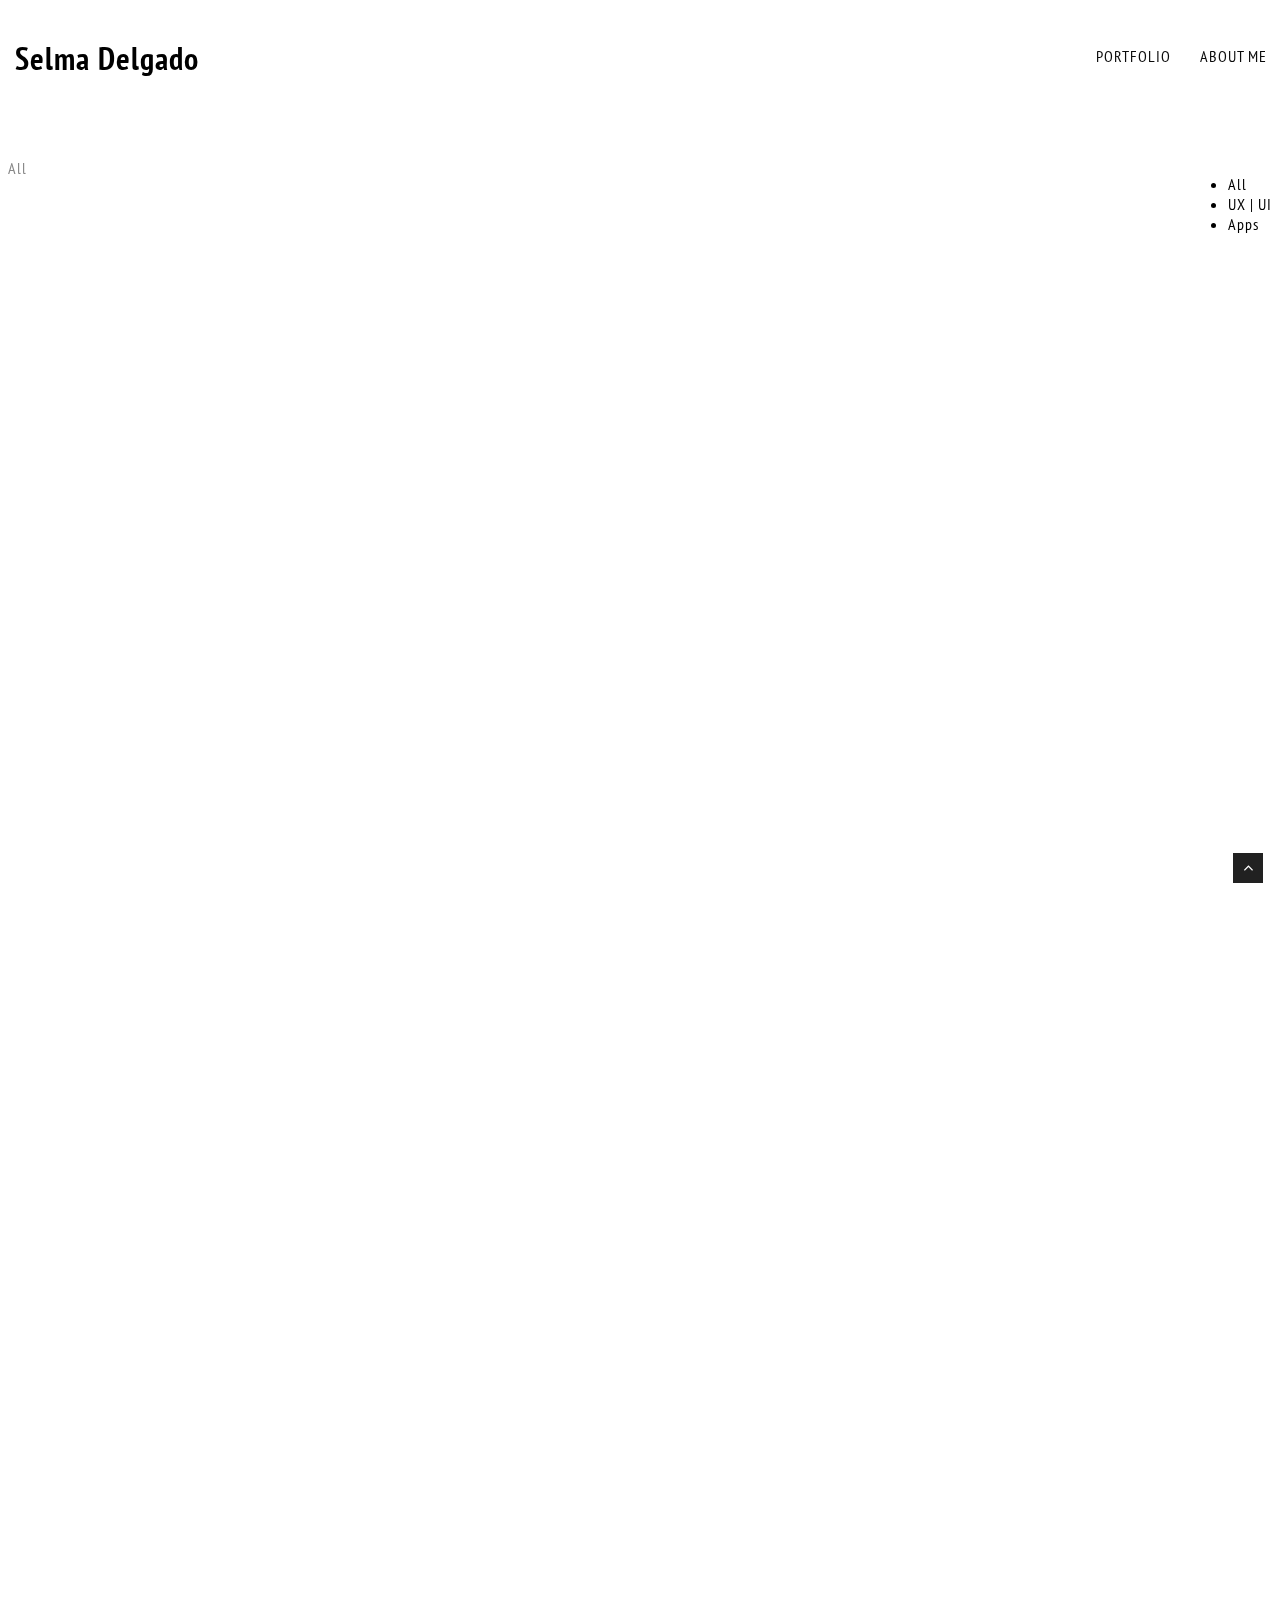
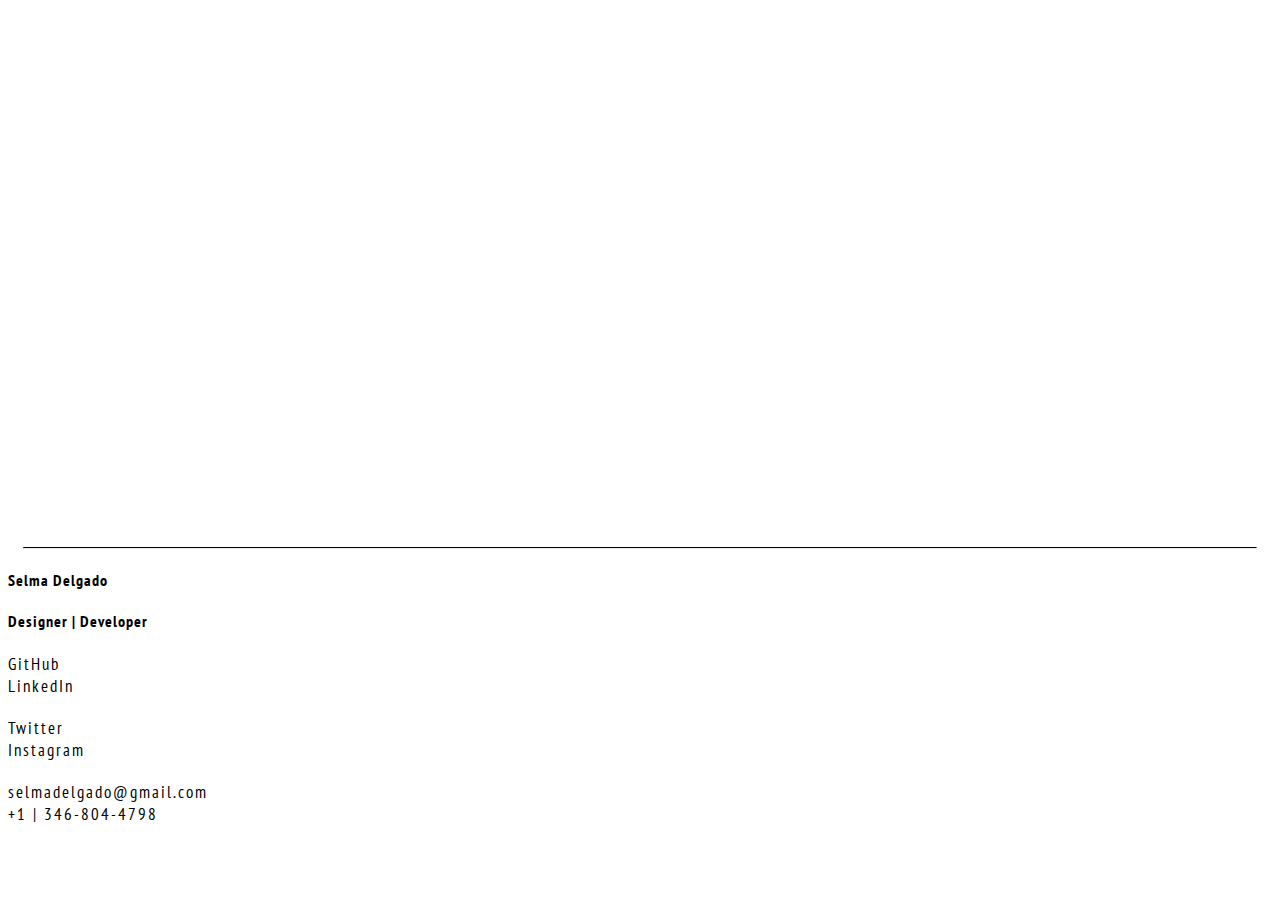
==== index.html @ 73ee7ddb "Updated Footer Link" ====
<!doctype html>
<html lang="en">
<head>
    <meta charset="UTF-8">
    <meta name="viewport" content="width=device-width, initial-scale=1, maximum-scale=1, user-scalable=0">

    <title>SELMA DELGADO | PORTFOLIO</title>
    <!-- Favicon -->
    <link rel="icon" sizes="32x32" href="img/favicon.png">

    <link rel="stylesheet" href="https://fonts.googleapis.com/css?family=PT+Sans+Narrow:400,700">
    <!-- Latest compiled and minified CSS -->
    <link rel="stylesheet" href="css/bootstrap/bootstrap.css">
    
    <link rel="stylesheet" href="https://cdnjs.cloudflare.com/ajax/libs/font-awesome/4.7.0/css/font-awesome.css">

    <link rel="stylesheet" href="css/reset.css"> <!-- CSS reset -->
    <link rel="stylesheet" href="css/style.css"> <!-- Resource style -->

    <script src="js/modernizr.js"></script> <!-- Modernizr -->

</head>
<body>
    <header>
        <div class="container">
            <div class="cd-logo">
                
                <h1>Selma Delgado</h1>
            </div>

            <nav class="cd-main-nav-wrapper">
                <ul class="cd-main-nav">
                 <!--  <li><a href="#">Studio</a></li> -->
                    <li><a href="#">Portfolio</a></li>
                   <!-- <li><a href="#">Kontakt</a></li> -->
                    <li><a href="#">About Me</a></li>
                </ul> <!-- .cd-main-nav -->
            </nav> <!-- .cd-main-nav-wrapper -->

            <a href="#" class="cd-nav-trigger"><span></span></a>
        </div>
    </header>

    <main class="cd-main-content container">
        <div class="container">
            <div class="row">
                <div class="filter-wrap">
                    <div class="pull-left"><span id="category" class="category">All</span></div>
                    <ul class="pull-right list-inline">
                        <li class="filter-style-button filter-button" data-filter="all">All</li>
                        <li class="filter-style-button filter-button" data-filter="ux-ui">UX | UI</li>
                        <li class="filter-style-button filter-button" data-filter="graphic">Apps</li>
                       <!-- <li class="filter-style-button filter-button" data-filter="webdesign">Design</li> -->
                    </div>
                </div>
            </div>
            <br/>

            <div class="row" id="imageAnimate">
            
                <div class="col-vr-6 col-xs-6 col-md-4 m-g-30 filter ux-ui animate">
                    <div class="each-item">
                        <img class="port-image" src="img/domestic-security-partnership-00.png"/>
                        
                        <div class="cap1">
                            <h1><a href="domestic-security-partnership.html">DSP</a></h1>
                           
                        </div>
                    </div>
                </div>

                <div class="col-vr-6 col-xs-6 col-md-4 m-g-30 filter ux-ui animate">
                    <div class="each-item">
                        <img class="port-image" src="img/heights-lasik-center-00.png"/>
                        
                        <div class="cap1">
                            <h1><a href="heights-lasik-center.html">HEIGHTS LASIK CENTER</a></h1>
                           
                        </div>
                    </div>
                </div>

                <div class="col-vr-6 col-xs-6 col-md-4 m-g-30 filter ux-ui animate">
                    <div class="each-item">
                        <img class="port-image" src="img/6000-pixels-00.png"/>
                        
                        <div class="cap1">
                            <h1><a href="6000pixels.html">6000pixels</a></h1>
                           
                        </div>
                    </div>
                </div>

                <div class="col-vr-6 col-xs-6 col-md-4 m-g-30 filter graphic photo animate">
                    <div class="each-item">
                            <img class="port-image" src="img/tenders-01.png"/>
                            <div class="cap1">
                                <h1><a href="tender.html">Tender</a></h1>   
                            </div>
                    </div>
                </div>

                <div class="col-vr-6 col-xs-6 col-md-4 m-g-30 filter webdesign animate">
                    <div class="each-item">
                        <img class="port-image" src="img/tenders-01.png"/>
                        <div class="cap1">
                                <h1>TENDER</h1>
                               <!-- <p>Description</p> -->
                            </div>
                    </div>
                </div>

                <div class="col-vr-6 col-xs-6 col-md-4 m-g-30 filter graphic photo animate">
                    <div class="each-item">
                            <img class="port-image" src="img/tenders-01.png"/>
                            <div class="cap1">
                                    <h1>TENDER</h1>
                                   <!-- <p>Description</p> -->
                                </div>
                    </div>
                </div>

                <div class="col-vr-6 col-xs-6 col-md-4 m-g-30 filter webdesign graphic animate">
                    <div class="each-item">
                            <img class="port-image" src="img/tenders-01.png"/>
                            <div class="cap1">
                                    <h1>TENDER</h1>
                                   <!-- <p>Description</p> -->
                                </div>
                    </div>
                </div>

                <div class="col-vr-6 col-xs-6 col-md-4 m-g-30 filter photo animate">
                    <div class="each-item">
                            <img class="port-image" src="img/tenders-01.png"/>
                            <div class="cap1">
                                    <h1>TENDER</h1>
                                   <!-- <p>Description</p> -->
                                </div>
                    </div>
                </div>
            </div>
        </div>
    </main>

    <footer>
        <div class="container">
            <div class="row border-hr">
                <hr>
            </div>
            <div class="row information">
                <div class="col-md-3 m-g-30">
                    <h4>Selma Delgado</h4>
                    <h4>Designer | Developer</h4>
                </div>
                
                 <div class="col-md-3 m-g-30">
                    <p class="text-uppercase footer-links">
                        <a href="https://github.com/selmadelgado">GitHub</a><br>
                        <a href="https://www.linkedin.com/in/selmadelgado/">LinkedIn</a>
                    </p>
                </div> 
                <div class="col-md-3 m-g-30">
                    <p class="text-uppercase">
                        <a href="https://twitter.com/selmadelgado">Twitter</a><br>
                        <a href="https://www.instagram.com/selmadelgado/">Instagram</a><br>
                    </p>
                </div>

                <div class="col-md-3 m-g-30">
                    <p class="text-uppercase">
                        <a href="mailto:selmadelgado@gmail.com ">selmadelgado@gmail.com</a><br>
                        <a>+1 | 346-804-4798</a>
                    </p>
                </div>
            </div>
        </div>
        <a id="to-top" class="dark-to-top"><i class="fa fa-angle-up" aria-hidden="true"></i></a>
    </footer>

    <div id="over-hidden">
    </div>
<script src="js/jquery-2.1.1.js"></script>
<!-- Latest compiled and minified JavaScript -->
<script src="css/bootstrap/bootstrap.min.js"></script>

<script src="js/main.js"></script> <!-- Resource jQuery -->
</body>
</html>
---- css/style.css ----
/* --------------------------------

Primary style

-------------------------------- */
*, *::after, *::before {
  -webkit-box-sizing: border-box;
  -moz-box-sizing: border-box;
  box-sizing: border-box;
}

html {
  font-size: 62.5%;
}

body {
  font-size: 1.6rem;
  font-family: 'PT Sans Narrow', sans-serif;
  letter-spacing: 1px;
}

a {
  color: #ffffff;
  text-decoration: none;
}

h2 {
  font-size: 1.65em;
  font-weight: 500;
  line-height: 1.8;
}

/* --------------------------------

Main Components

-------------------------------- */
header {
  position: fixed;
  z-index: 10;
  height: 50px;
  width: 100%;
  top: 0;
  left: 0;
  -webkit-font-smoothing: antialiased;
  -moz-osx-font-smoothing: grayscale;
  /* Force Hardware Acceleration */
  -webkit-transform: translateZ(0);
  -moz-transform: translateZ(0);
  -ms-transform: translateZ(0);
  -o-transform: translateZ(0);
  transform: translateZ(0);
  -webkit-backface-visibility: hidden;
  backface-visibility: hidden;
  -webkit-transition: -webkit-transform 0.3s;
  -moz-transition: -moz-transform 0.3s;
  transition: transform 0.3s;
}
header.nav-is-visible {
  -webkit-transform: translateX(-260px);
  -moz-transform: translateX(-260px);
  -ms-transform: translateX(-260px);
  -o-transform: translateX(-260px);
  transform: translateX(-260px);
}
header::before {
  /* never visible - this is used in jQuery to check the current MQ */
  display: none;
  content: 'mobile';
}
@media only screen and (min-width: 1024px) {
  header {
    height: 80px;
  }
  header.nav-is-visible {
    -webkit-transform: translateX(0);
    -moz-transform: translateX(0);
    -ms-transform: translateX(0);
    -o-transform: translateX(0);
    transform: translateX(0);
  }
  header::before {
    content: 'desktop';
  }
}

.cd-logo {
  display: inline-block;
  height: 100%;
  margin-left: 15px;
  /* remove jump on iOS devices - when we fire the navigation */
  -webkit-transform: translateZ(0);
  -moz-transform: translateZ(0);
  -ms-transform: translateZ(0);
  -o-transform: translateZ(0);
  transform: translateZ(0);
  -webkit-backface-visibility: hidden;
  backface-visibility: hidden;
}
.cd-logo img {
  display: block;
  max-width: 100%;
  margin-top: 14px;
  height: 25px;
}

@media only screen and (min-width: 1024px) {
  .cd-logo {
    position: absolute;
    z-index: 2;
  }
  .cd-logo img {
    margin-top: 29px;
    height: 25px;
  }
}

.cd-nav-trigger {
  display: block;
  position: absolute;
  right: 0;
  top: 0;
  height: 100%;
  width: 50px;
  /* hide text */
  overflow: hidden;
  white-space: nowrap;
  color: transparent;
}
.cd-nav-trigger span {
  /* hamburger icon created in CSS */
  position: absolute;
  height: 2px;
  width: 20px;
  top: 50%;
  margin-top: -1px;
  left: 50%;
  margin-left: -10px;
  -webkit-transition: background-color 0.3s 0.3s;
  -moz-transition: background-color 0.3s 0.3s;
  transition: background-color 0.3s 0.3s;
  background-color: #000000;
}
.cd-nav-trigger span::before, .cd-nav-trigger span::after {
  /* upper and lower lines of the menu icon */
  content: '';
  position: absolute;
  width: 100%;
  height: 100%;
  background-color: #000000;
  /* Force Hardware Acceleration */
  -webkit-transform: translateZ(0);
  -moz-transform: translateZ(0);
  -ms-transform: translateZ(0);
  -o-transform: translateZ(0);
  transform: translateZ(0);
  -webkit-backface-visibility: hidden;
  backface-visibility: hidden;
  -webkit-transition: -webkit-transform 0.3s 0.3s;
  -moz-transition: -moz-transform 0.3s 0.3s;
  transition: transform 0.3s 0.3s;
}
.cd-nav-trigger span::before {
  -webkit-transform: translateY(-6px);
  -moz-transform: translateY(-6px);
  -ms-transform: translateY(-6px);
  -o-transform: translateY(-6px);
  transform: translateY(-6px);
}
.cd-nav-trigger span::after {
  -webkit-transform: translateY(6px);
  -moz-transform: translateY(6px);
  -ms-transform: translateY(6px);
  -o-transform: translateY(6px);
  transform: translateY(6px);
}
.nav-is-visible .cd-nav-trigger span {
  background-color: rgba(255, 255, 255, 0);
}
.nav-is-visible .cd-nav-trigger span::before {
  -webkit-transform: translateY(0) rotate(-45deg);
  -moz-transform: translateY(0) rotate(-45deg);
  -ms-transform: translateY(0) rotate(-45deg);
  -o-transform: translateY(0) rotate(-45deg);
  transform: translateY(0) rotate(-45deg);
}
.nav-is-visible .cd-nav-trigger span::after {
  -webkit-transform: translateY(0) rotate(45deg);
  -moz-transform: translateY(0) rotate(45deg);
  -ms-transform: translateY(0) rotate(45deg);
  -o-transform: translateY(0) rotate(45deg);
  transform: translateY(0) rotate(45deg);
}
@media only screen and (min-width: 1024px) {
  .cd-nav-trigger {
    display: none;
  }
}

.cd-main-nav {
  position: fixed;
  z-index: 10;
  top: 0;
  right: 0;
  width: 260px;
  height: 100vh;
  overflow: auto;
  -webkit-overflow-scrolling: touch;
  visibility: hidden;
  /*background: #1e262c;*/
  -webkit-transition: visibility 0s 0s;
  -moz-transition: visibility 0s 0s;
  transition: visibility 0s 0s;
}
.cd-main-nav a {
  text-transform: uppercase;
  display: block;
  font-size: 1.8rem;
  padding: .5em 2em .9em 1em;
  /*border-bottom: 1px solid #33414a;*/
  color: #000000;
  -webkit-transition: -webkit-transform 0.3s, opacity 0.3s;
  -moz-transition: -moz-transform 0.3s, opacity 0.3s;
  transition: transform 0.3s, opacity 0.3s;
}
.cd-main-nav a:focus {
  color: #cda96d;
  text-decoration: none;
  font-weight: 700;
}
.cd-main-nav a:hover {
  color: #cda96d;
  text-decoration: none;
}
.cd-main-nav li ul {
  position: absolute;
  top: 0;
  left: 0;
  width: 100%;
  -webkit-transition: -webkit-transform 0.3s;
  -moz-transition: -moz-transform 0.3s;
  transition: transform 0.3s;
  -webkit-transform: translateX(260px);
  -moz-transform: translateX(260px);
  -ms-transform: translateX(260px);
  -o-transform: translateX(260px);
  transform: translateX(260px);
}
.cd-main-nav.nav-is-visible {
  visibility: visible;
  -webkit-transition: visibility 0s 0s;
  -moz-transition: visibility 0s 0s;
  transition: visibility 0s 0s;
  background-color: #FFFFFF;
  padding-top: 50px;
}
.cd-main-nav.moves-out > li > a {
  -webkit-transform: translateX(-100%);
  -moz-transform: translateX(-100%);
  -ms-transform: translateX(-100%);
  -o-transform: translateX(-100%);
  transform: translateX(-100%);
  opacity: 0;
}
.cd-main-nav.moves-out > li > ul {
  -webkit-transform: translateX(0);
  -moz-transform: translateX(0);
  -ms-transform: translateX(0);
  -o-transform: translateX(0);
  transform: translateX(0);
}
.cd-main-nav .cd-subnav-trigger, .cd-main-nav .go-back a {
  position: relative;
}
.cd-main-nav .cd-subnav-trigger::before, .cd-main-nav .cd-subnav-trigger::after, .cd-main-nav .go-back a::before, .cd-main-nav .go-back a::after {
  /* arrow icon in CSS */
  content: '';
  position: absolute;
  top: 50%;
  margin-top: -1px;
  display: inline-block;
  height: 2px;
  width: 10px;
  background: #485c68;
  -webkit-backface-visibility: hidden;
  backface-visibility: hidden;
}
.cd-main-nav .cd-subnav-trigger::before, .cd-main-nav .go-back a::before {
  -webkit-transform: rotate(45deg);
  -moz-transform: rotate(45deg);
  -ms-transform: rotate(45deg);
  -o-transform: rotate(45deg);
  transform: rotate(45deg);
}
.cd-main-nav .cd-subnav-trigger::after, .cd-main-nav .go-back a::after {
  -webkit-transform: rotate(-45deg);
  -moz-transform: rotate(-45deg);
  -ms-transform: rotate(-45deg);
  -o-transform: rotate(-45deg);
  transform: rotate(-45deg);
}
.cd-main-nav .cd-subnav-trigger::before, .cd-main-nav .cd-subnav-trigger::after {
  /* arrow goes on the right side - children navigation */
  right: 20px;
  -webkit-transform-origin: 9px 50%;
  -moz-transform-origin: 9px 50%;
  -ms-transform-origin: 9px 50%;
  -o-transform-origin: 9px 50%;
  transform-origin: 9px 50%;
}
.cd-main-nav .go-back a {
  padding-left: 2em;
}
.cd-main-nav .go-back a::before, .cd-main-nav .go-back a::after {
  /* arrow goes on the left side - go back button */
  left: 20px;
  -webkit-transform-origin: 1px 50%;
  -moz-transform-origin: 1px 50%;
  -ms-transform-origin: 1px 50%;
  -o-transform-origin: 1px 50%;
  transform-origin: 1px 50%;
}
.cd-main-nav .placeholder {
  /* never visible or clickable- it is used to take up the same space as the .cd-subnav-trigger */
  display: none;
}
@media only screen and (min-width: 1024px) {
  .cd-main-nav {
    position: static;
    visibility: visible;
    width: 100%;
    height: 80px;
    line-height: 80px;
    /* padding left = logo size + logo left position*/
    /*padding: 0 5% 0 calc(5% + 124px);*/
    background: transparent;
    text-align: right;
  }
  .cd-main-nav li {
    display: inline-block;
    height: 100%;
  }
  .cd-main-nav li a {
    color: #0a0a0a;
    display: inline-block;
    padding: .8em;
    line-height: 1;
    font-size: 1.6rem;
    border-bottom: none;
    /* Prevent .cd-subnav-trigger flicker is Safari */
    -webkit-transform: translateZ(0);
    -moz-transform: translateZ(0);
    -ms-transform: translateZ(0);
    -o-transform: translateZ(0);
    transform: translateZ(0);
    -webkit-backface-visibility: hidden;
    backface-visibility: hidden;
    -webkit-transition: opacity 0.2s;
    -moz-transition: opacity 0.2s;
    transition: opacity 0.2s;
  }
  .cd-main-nav li a:not(.cd-subnav-trigger):hover {
    -webkit-backface-visibility: hidden;
    backface-visibility: hidden;
    /*opacity: .6;*/
  }
  .cd-main-nav .go-back {
    display: none;
  }
  .cd-main-nav .cd-subnav-trigger {
    z-index: 1;
    border: 1px solid rgba(255, 255, 255, 0.2);
    border-radius: 5em;
    -webkit-transition: border 0.3s;
    -moz-transition: border 0.3s;
    transition: border 0.3s;
  }
  .cd-main-nav .cd-subnav-trigger:hover {
    border-color: rgba(255, 255, 255, 0.4);
  }
  .cd-main-nav .cd-subnav-trigger::before, .cd-main-nav .cd-subnav-trigger::after {
    top: 22px;
    right: 17px;
    background-color: #ffffff;
    /* change transform-origin to rotate the arrow */
    -webkit-transform-origin: 50% 50%;
    -moz-transform-origin: 50% 50%;
    -ms-transform-origin: 50% 50%;
    -o-transform-origin: 50% 50%;
    transform-origin: 50% 50%;
    -webkit-transition: -webkit-transform 0.3s, width 0.3s, right 0.3s;
    -moz-transition: -moz-transform 0.3s, width 0.3s, right 0.3s;
    transition: transform 0.3s, width 0.3s, right 0.3s;
  }
  .cd-main-nav .cd-subnav-trigger::before {
    right: 23px;
  }
  .cd-main-nav .cd-subnav-trigger, .cd-main-nav .placeholder {
    padding-right: 2.4em;
    padding-left: 1.1em;
  }
  .cd-main-nav li ul {
    height: 80px;
    background-color: #7e4d7e;
    /* padding left = logo size + logo left position*/
    padding: 0 5% 0 calc(5% + 124px);
    -webkit-transform: translateY(-80px);
    -moz-transform: translateY(-80px);
    -ms-transform: translateY(-80px);
    -o-transform: translateY(-80px);
    transform: translateY(-80px);
    -webkit-transition: -webkit-transform 0.3s 0.2s;
    -moz-transition: -moz-transform 0.3s 0.2s;
    transition: transform 0.3s 0.2s;
  }
  .cd-main-nav li ul li {
    opacity: 0;
    -webkit-transform: translateY(-20px);
    -moz-transform: translateY(-20px);
    -ms-transform: translateY(-20px);
    -o-transform: translateY(-20px);
    transform: translateY(-20px);
    -webkit-transition: -webkit-transform 0.3s 0s, opacity 0.3s 0s;
    -moz-transition: -moz-transform 0.3s 0s, opacity 0.3s 0s;
    transition: transform 0.3s 0s, opacity 0.3s 0s;
  }
  .cd-main-nav .placeholder {
    /* never visible or clickable- it is used to take up the same space as the .cd-subnav-trigger */
    display: block;
    visibility: hidden;
    opacity: 0;
    pointer-event: none;
  }
  .cd-main-nav.moves-out > li > a {
    -webkit-transform: translateX(0);
    -moz-transform: translateX(0);
    -ms-transform: translateX(0);
    -o-transform: translateX(0);
    transform: translateX(0);
    opacity: 1;
  }
  .cd-main-nav.moves-out > li > ul {
    -webkit-transition: -webkit-transform 0.3s;
    -moz-transition: -moz-transform 0.3s;
    transition: transform 0.3s;
    -webkit-transform: translateY(0);
    -moz-transform: translateY(0);
    -ms-transform: translateY(0);
    -o-transform: translateY(0);
    transform: translateY(0);
  }
  .cd-main-nav.moves-out > li ul li {
    opacity: 1;
    -webkit-transform: translateY(0);
    -moz-transform: translateY(0);
    -ms-transform: translateY(0);
    -o-transform: translateY(0);
    transform: translateY(0);
    -webkit-transition: -webkit-transform 0.3s 0.2s, opacity 0.3s 0.2s;
    -moz-transition: -moz-transform 0.3s 0.2s, opacity 0.3s 0.2s;
    transition: transform 0.3s 0.2s, opacity 0.3s 0.2s;
  }
  .cd-main-nav.moves-out .cd-subnav-trigger::before, .cd-main-nav.moves-out .cd-subnav-trigger::after {
    width: 14px;
    right: 17px;
  }
  .cd-main-nav.moves-out .cd-subnav-trigger::before {
    -webkit-transform: rotate(225deg);
    -moz-transform: rotate(225deg);
    -ms-transform: rotate(225deg);
    -o-transform: rotate(225deg);
    transform: rotate(225deg);
  }
  .cd-main-nav.moves-out .cd-subnav-trigger::after {
    -webkit-transform: rotate(135deg);
    -moz-transform: rotate(135deg);
    -ms-transform: rotate(135deg);
    -o-transform: rotate(135deg);
    transform: rotate(135deg);
  }
}

.cd-main-content::before {
  /* never visible - this is used in jQuery to check the current MQ */
  display: none;
  content: 'mobile';
}
@media only screen and (min-width: 1024px) {
  .cd-main-content::before {
    content: 'desktop';
  }
}

.cd-main-content {
  position: relative;
  z-index: 2;
  min-height: 100vh;
  padding-top: 50px;
  -webkit-transition: -webkit-transform 0.3s;
  -moz-transition: -moz-transform 0.3s;
  transition: transform 0.3s;
}

.no-js .cd-nav-trigger, .no-js .cd-subnav-trigger {
  display: none;
}

.no-js header {
  position: relative;
  height: auto;
}

.no-js .cd-logo img {
  margin-bottom: 14px;
}

.no-js .cd-main-nav {
  position: static;
  width: 100%;
  height: auto;
  visibility: visible;
  overflow: visible;
}
.no-js .cd-main-nav li {
  display: inline-block;
}
.no-js .cd-main-nav li:last-child {
  display: block;
}
.no-js .cd-main-nav .go-back {
  display: none;
}
.no-js .cd-main-nav li ul {
  position: static;
  width: 100%;
  -webkit-transform: translateX(0);
  -moz-transform: translateX(0);
  -ms-transform: translateX(0);
  -o-transform: translateX(0);
  transform: translateX(0);
}
@media only screen and (min-width: 1024px) {
  .no-js .cd-main-nav {
    height: 80px;
  }
  .no-js .cd-main-nav li ul {
    position: absolute;
    top: 80px;
  }
  .no-js .cd-main-nav li ul li {
    -webkit-transform: translateY(0);
    -moz-transform: translateY(0);
    -ms-transform: translateY(0);
    -o-transform: translateY(0);
    transform: translateY(0);
    opacity: 1;
  }
  .no-js .cd-main-nav li ul li:last-child {
    display: none;
  }
}

.no-js .cd-main-content {
  padding-top: 0;
}
@media only screen and (min-width: 1024px) {
  .no-js .cd-main-content {
    padding-top: 80px;
  }
}


.port-image {
  width: 100%;
}

.m-g-30 {
  margin-bottom: 20px;
}

.each-item {
  position:relative;
  overflow:hidden;
}

.each-item:hover .cap2, .each-item:hover .cap1{
  bottom:0px;
}

.cap1 {
  position:absolute;
  width:100%;
  height:100%;
  background:rgba(68, 72, 83, 0.9);
  bottom:-100%;
  padding:10px;
  color:#ffffff;
  transition: all .5s;
  font-size: 32px;
  text-align: center;
}

.cap2 {
  position:absolute;
  width:100%;
  height:30%;
  background:rgba(0, 178, 255, 0.5);
  bottom:0px;
  left:100%;
  padding:10px;
  transition: all .5s;
}

.filter-wrap {
  padding-top: 70px;
  padding-bottom: 30px;
}

.filter-style-button {
  cursor: pointer;
}

.filter-style-button:hover {
  cursor: pointer;
  color: #cda96d;
}

.category {
  color: #888;
}

.border-hr {
  padding-left: 15px;
  padding-right: 15px;
}

.border-hr hr {
  border-top: 1px solid #000000;
}

footer .information {
  margin-top: 20px;
  padding-bottom: 50px;
}

footer .information a {
  color: #000000;
  letter-spacing: 2px;
  font-size: 17px;
}

footer .dark-to-top {
  cursor: pointer;
  display: block;
  position: fixed;
  right: 17px;
  bottom: 17px;
  background-color: rgba(0,0,0,0.87);
  text-align: center;
}
footer .dark-to-top i {
  width: 30px;
  height: 30px;
  color: #FFFFFF;
  line-height: 29px;
}

header {
  background-color: #FFFFFF;
}

@media (min-width: 1px) and (max-width: 664px) {
  .col-vr-6 {
    width: 100%
  }
  .category {
    display: none;
  }
}

.over-hidden {
  height: 100%;
  width: 100%;
  opacity: 1;
  left: 0;
  top: 0;
  z-index: 4;
  background-color: rgba(0,0,0,0.8);
  position: fixed;
}

footer.nav-is-visible {
  -webkit-transform: translateX(-260px);
  -moz-transform: translateX(-260px);
  -ms-transform: translateX(-260px);
  -o-transform: translateX(-260px);
  transform: translateX(-260px);
}

.cd-main-content.nav-is-visible {
  -webkit-transform: translateX(-260px);
  -moz-transform: translateX(-260px);
  -ms-transform: translateX(-260px);
  -o-transform: translateX(-260px);
  transform: translateX(-260px);
}
@media only screen and (min-width: 1024px) {
  .cd-main-content {
    padding-top: 80px;
  }
  .cd-main-content.nav-is-visible {
    -webkit-transform: translateX(0);
    -moz-transform: translateX(0);
    -ms-transform: translateX(0);
    -o-transform: translateX(0);
    transform: translateX(0);
  }
}

.animate {
  -webkit-animation-name: fadeInUp;
  animation-name: fadeInUp;
  -webkit-animation-duration: 1s;
  animation-duration: 1s;
  -webkit-animation-fill-mode: both;
  animation-fill-mode: both;
  opacity: 0;
}




@media only screen and (max-width: 600px) {

  h1 { 
     font-size: 32px; 
  }

}

.cap1 h1 {
  margin-top: 30%;
}

@media only screen and (min-width: 601px){

  h1 {
    font-size: 32px;
  }

}


div.project-descripton {
  line-height: 1.8;
}
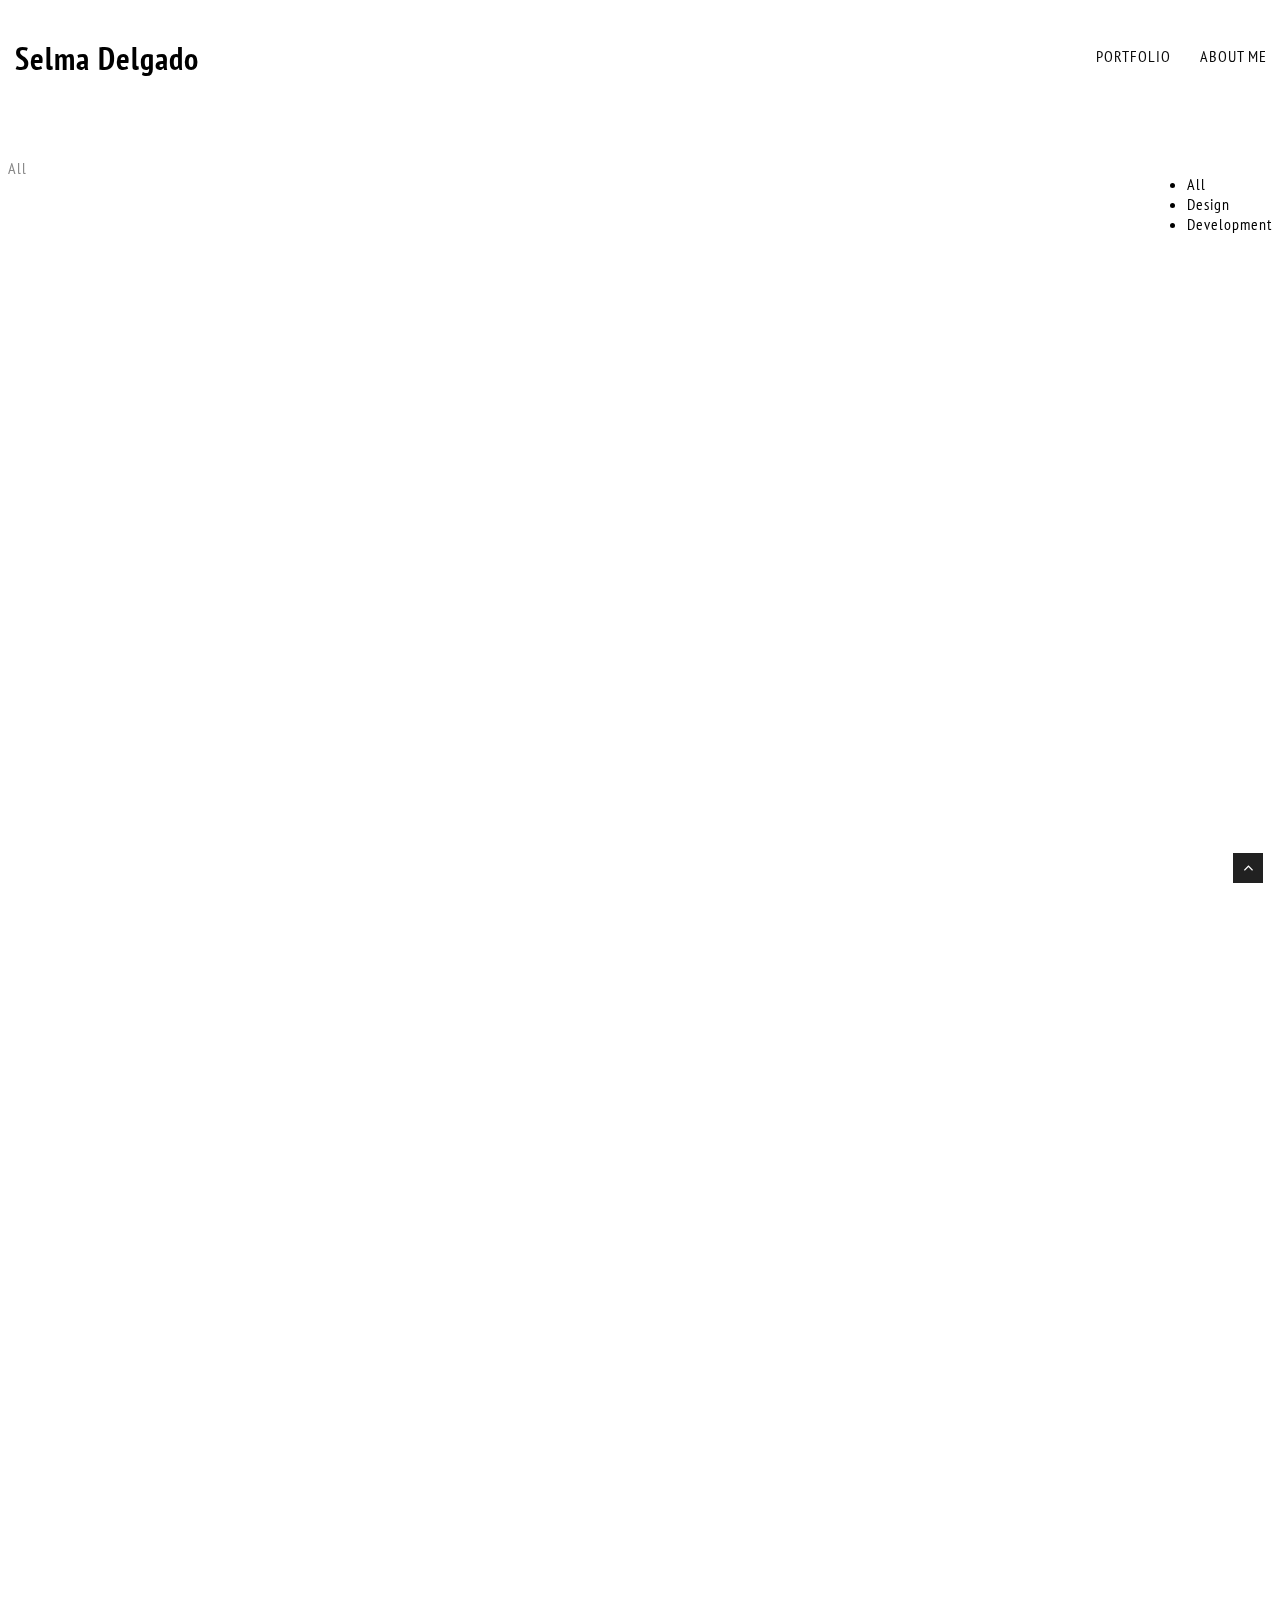
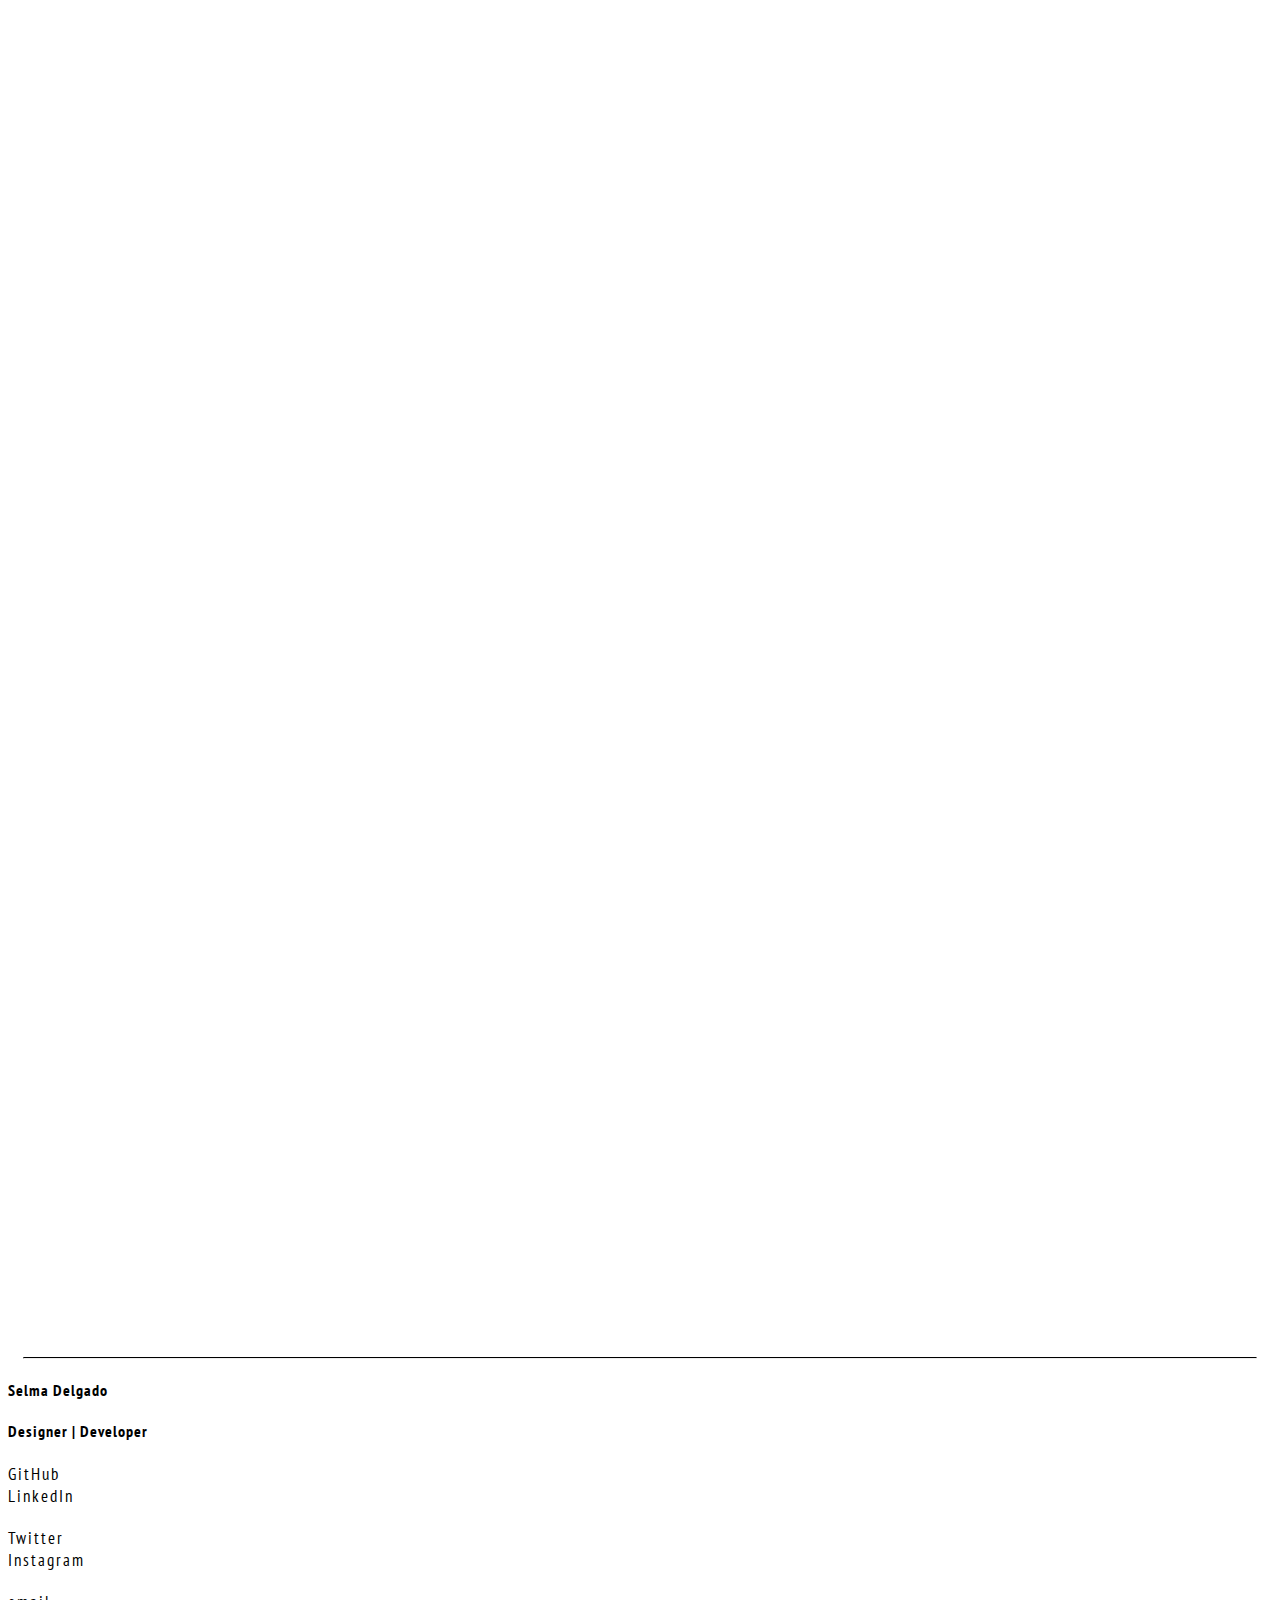
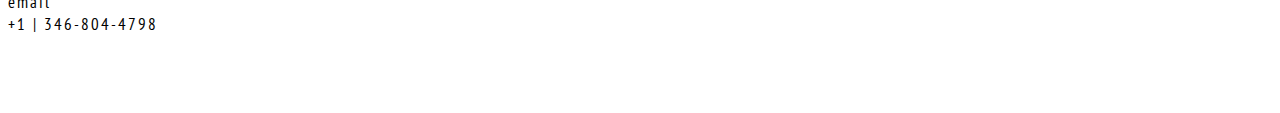
==== commit 33082364: "Updates to 6000pixels page" ====
--- a/index.html
+++ b/index.html
@@ -30,9 +30,7 @@
 
             <nav class="cd-main-nav-wrapper">
                 <ul class="cd-main-nav">
-                 <!--  <li><a href="#">Studio</a></li> -->
                     <li><a href="#">Portfolio</a></li>
-                   <!-- <li><a href="#">Kontakt</a></li> -->
                     <li><a href="#">About Me</a></li>
                 </ul> <!-- .cd-main-nav -->
             </nav> <!-- .cd-main-nav-wrapper -->
@@ -48,8 +46,8 @@
                     <div class="pull-left"><span id="category" class="category">All</span></div>
                     <ul class="pull-right list-inline">
                         <li class="filter-style-button filter-button" data-filter="all">All</li>
-                        <li class="filter-style-button filter-button" data-filter="ux-ui">UX | UI</li>
-                        <li class="filter-style-button filter-button" data-filter="graphic">Apps</li>
+                        <li class="filter-style-button filter-button" data-filter="design">Design</li>
+                        <li class="filter-style-button filter-button" data-filter="graphic">Development</li>
                        <!-- <li class="filter-style-button filter-button" data-filter="webdesign">Design</li> -->
                     </div>
                 </div>
@@ -58,7 +56,7 @@
 
             <div class="row" id="imageAnimate">
             
-                <div class="col-vr-6 col-xs-6 col-md-4 m-g-30 filter ux-ui animate">
+                <div class="col-vr-6 col-xs-6 col-md-4 m-g-30 filter design animate">
                     <div class="each-item">
                         <img class="port-image" src="img/domestic-security-partnership-00.png"/>
                         
@@ -69,7 +67,7 @@
                     </div>
                 </div>
 
-                <div class="col-vr-6 col-xs-6 col-md-4 m-g-30 filter ux-ui animate">
+                <div class="col-vr-6 col-xs-6 col-md-4 m-g-30 filter design animate">
                     <div class="each-item">
                         <img class="port-image" src="img/heights-lasik-center-00.png"/>
                         
@@ -80,9 +78,9 @@
                     </div>
                 </div>
 
-                <div class="col-vr-6 col-xs-6 col-md-4 m-g-30 filter ux-ui animate">
+                <div class="col-vr-6 col-xs-6 col-md-4 m-g-30 filter design animate">
                     <div class="each-item">
-                        <img class="port-image" src="img/6000-pixels-00.png"/>
+                        <img class="port-image" src="img/6000pixels-00.png"/>
                         
                         <div class="cap1">
                             <h1><a href="6000pixels.html">6000pixels</a></h1>
@@ -91,7 +89,7 @@
                     </div>
                 </div>
 
-                <div class="col-vr-6 col-xs-6 col-md-4 m-g-30 filter graphic photo animate">
+                <div class="col-vr-6 col-xs-6 col-md-4 m-g-30 filter design photo animate">
                     <div class="each-item">
                             <img class="port-image" src="img/tenders-01.png"/>
                             <div class="cap1">
@@ -169,7 +167,7 @@
 
                 <div class="col-md-3 m-g-30">
                     <p class="text-uppercase">
-                        <a href="mailto:selmadelgado@gmail.com ">selmadelgado@gmail.com</a><br>
+                        <a href="mailto:selmadelgado@gmail.com ">email</a><br>
                         <a>+1 | 346-804-4798</a>
                     </p>
                 </div>
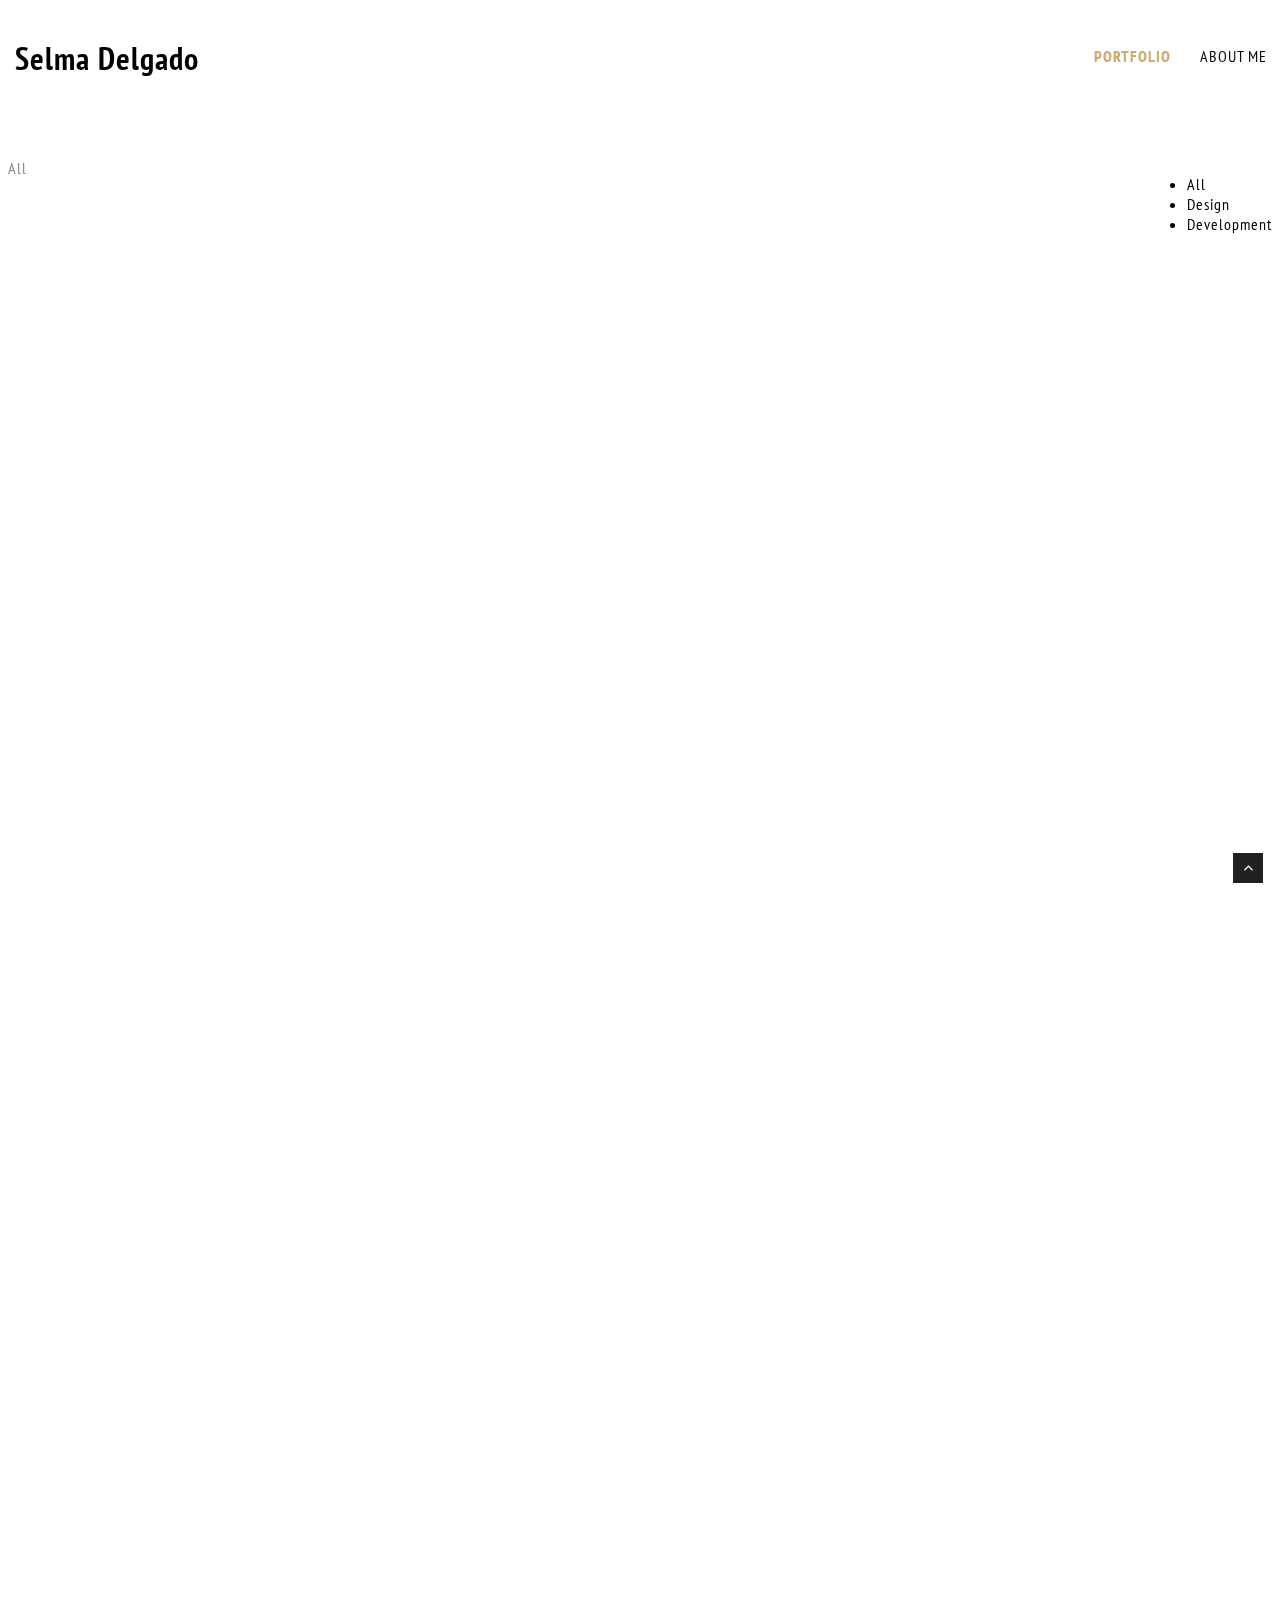
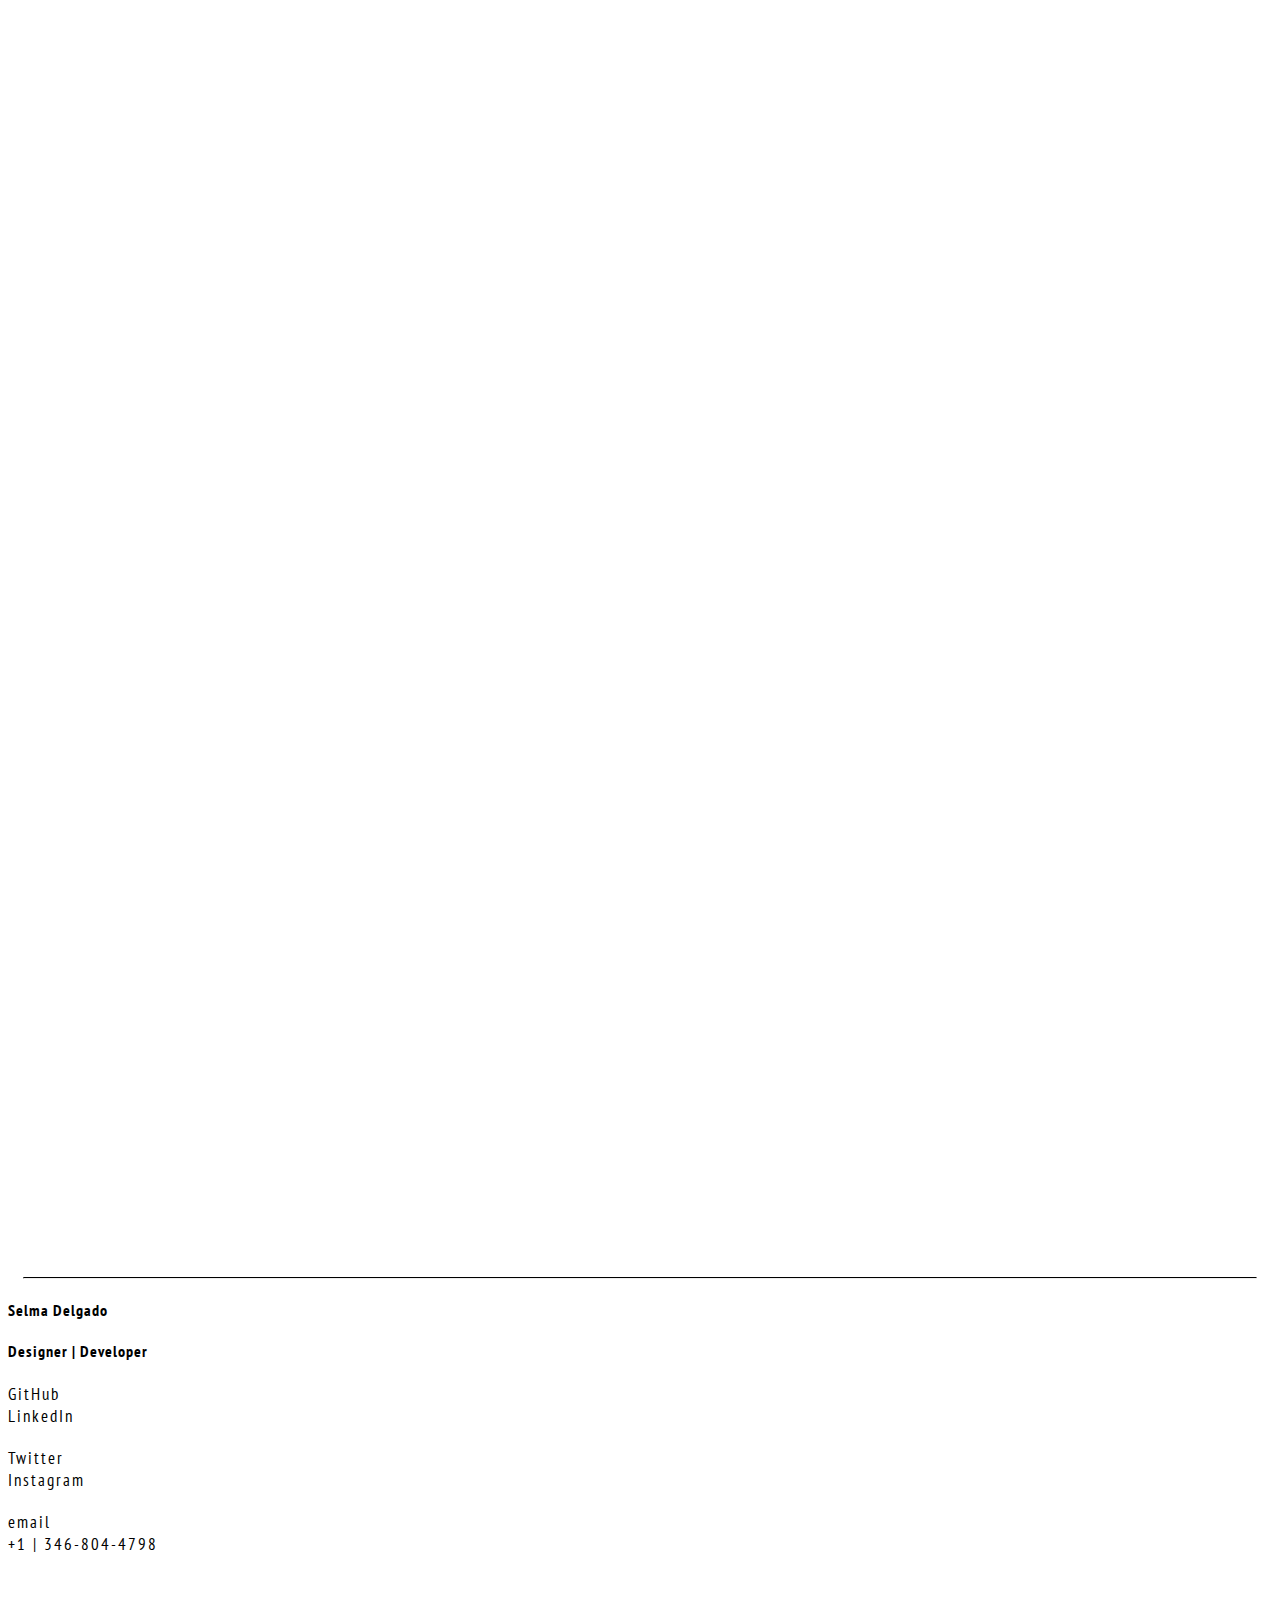
==== commit b6e58a53: "Styled Header Links to Gold Color" ====
--- a/index.html
+++ b/index.html
@@ -7,6 +7,11 @@
     <title>SELMA DELGADO | PORTFOLIO</title>
     <!-- Favicon -->
     <link rel="icon" sizes="32x32" href="img/favicon.png">
+
+    <!-- FONTS-->
+    <link href="https://fonts.googleapis.com/css?family=Abel" rel="stylesheet">
+    <link href="https://fonts.googleapis.com/css?family=Great+Vibes" rel="stylesheet">
+
 
     <link rel="stylesheet" href="https://fonts.googleapis.com/css?family=PT+Sans+Narrow:400,700">
     <!-- Latest compiled and minified CSS -->
@@ -30,8 +35,8 @@
 
             <nav class="cd-main-nav-wrapper">
                 <ul class="cd-main-nav">
-                    <li><a href="#">Portfolio</a></li>
-                    <li><a href="#">About Me</a></li>
+                    <li><a href="#" style="color:#CDA96D; font-weight: 600;">Portfolio</a></li>
+                    <li><a href="about-me.html">About Me</a></li>
                 </ul> <!-- .cd-main-nav -->
             </nav> <!-- .cd-main-nav-wrapper -->
 
@@ -47,7 +52,7 @@
                     <ul class="pull-right list-inline">
                         <li class="filter-style-button filter-button" data-filter="all">All</li>
                         <li class="filter-style-button filter-button" data-filter="design">Design</li>
-                        <li class="filter-style-button filter-button" data-filter="graphic">Development</li>
+                        <li class="filter-style-button filter-button" data-filter="development">Development</li>
                        <!-- <li class="filter-style-button filter-button" data-filter="webdesign">Design</li> -->
                     </div>
                 </div>
@@ -91,52 +96,32 @@
 
                 <div class="col-vr-6 col-xs-6 col-md-4 m-g-30 filter design photo animate">
                     <div class="each-item">
-                            <img class="port-image" src="img/tenders-01.png"/>
+                            <img class="port-image" src="img/tender-00.png"/>
                             <div class="cap1">
                                 <h1><a href="tender.html">Tender</a></h1>   
                             </div>
                     </div>
                 </div>
 
-                <div class="col-vr-6 col-xs-6 col-md-4 m-g-30 filter webdesign animate">
+                <div class="col-vr-6 col-xs-6 col-md-4 m-g-30 filter development animate">
                     <div class="each-item">
-                        <img class="port-image" src="img/tenders-01.png"/>
+                        <img class="port-image" src="img/trivia-game-00.png"/>
                         <div class="cap1">
-                                <h1>TENDER</h1>
-                               <!-- <p>Description</p> -->
+                                <h1><a href="trivia-game.html">Trivia Game</a></h1> 
                             </div>
                     </div>
                 </div>
 
-                <div class="col-vr-6 col-xs-6 col-md-4 m-g-30 filter graphic photo animate">
+                <div class="col-vr-6 col-xs-6 col-md-4 m-g-30 filter development photo animate">
                     <div class="each-item">
-                            <img class="port-image" src="img/tenders-01.png"/>
+                            <img class="port-image" src="img/train-schedule-00.png"/>
                             <div class="cap1">
-                                    <h1>TENDER</h1>
-                                   <!-- <p>Description</p> -->
+                                <h1><a href="train-schedule.html">Train Schedule</a></h1> 
                                 </div>
                     </div>
                 </div>
 
-                <div class="col-vr-6 col-xs-6 col-md-4 m-g-30 filter webdesign graphic animate">
-                    <div class="each-item">
-                            <img class="port-image" src="img/tenders-01.png"/>
-                            <div class="cap1">
-                                    <h1>TENDER</h1>
-                                   <!-- <p>Description</p> -->
-                                </div>
-                    </div>
-                </div>
-
-                <div class="col-vr-6 col-xs-6 col-md-4 m-g-30 filter photo animate">
-                    <div class="each-item">
-                            <img class="port-image" src="img/tenders-01.png"/>
-                            <div class="cap1">
-                                    <h1>TENDER</h1>
-                                   <!-- <p>Description</p> -->
-                                </div>
-                    </div>
-                </div>
+            
             </div>
         </div>
     </main>
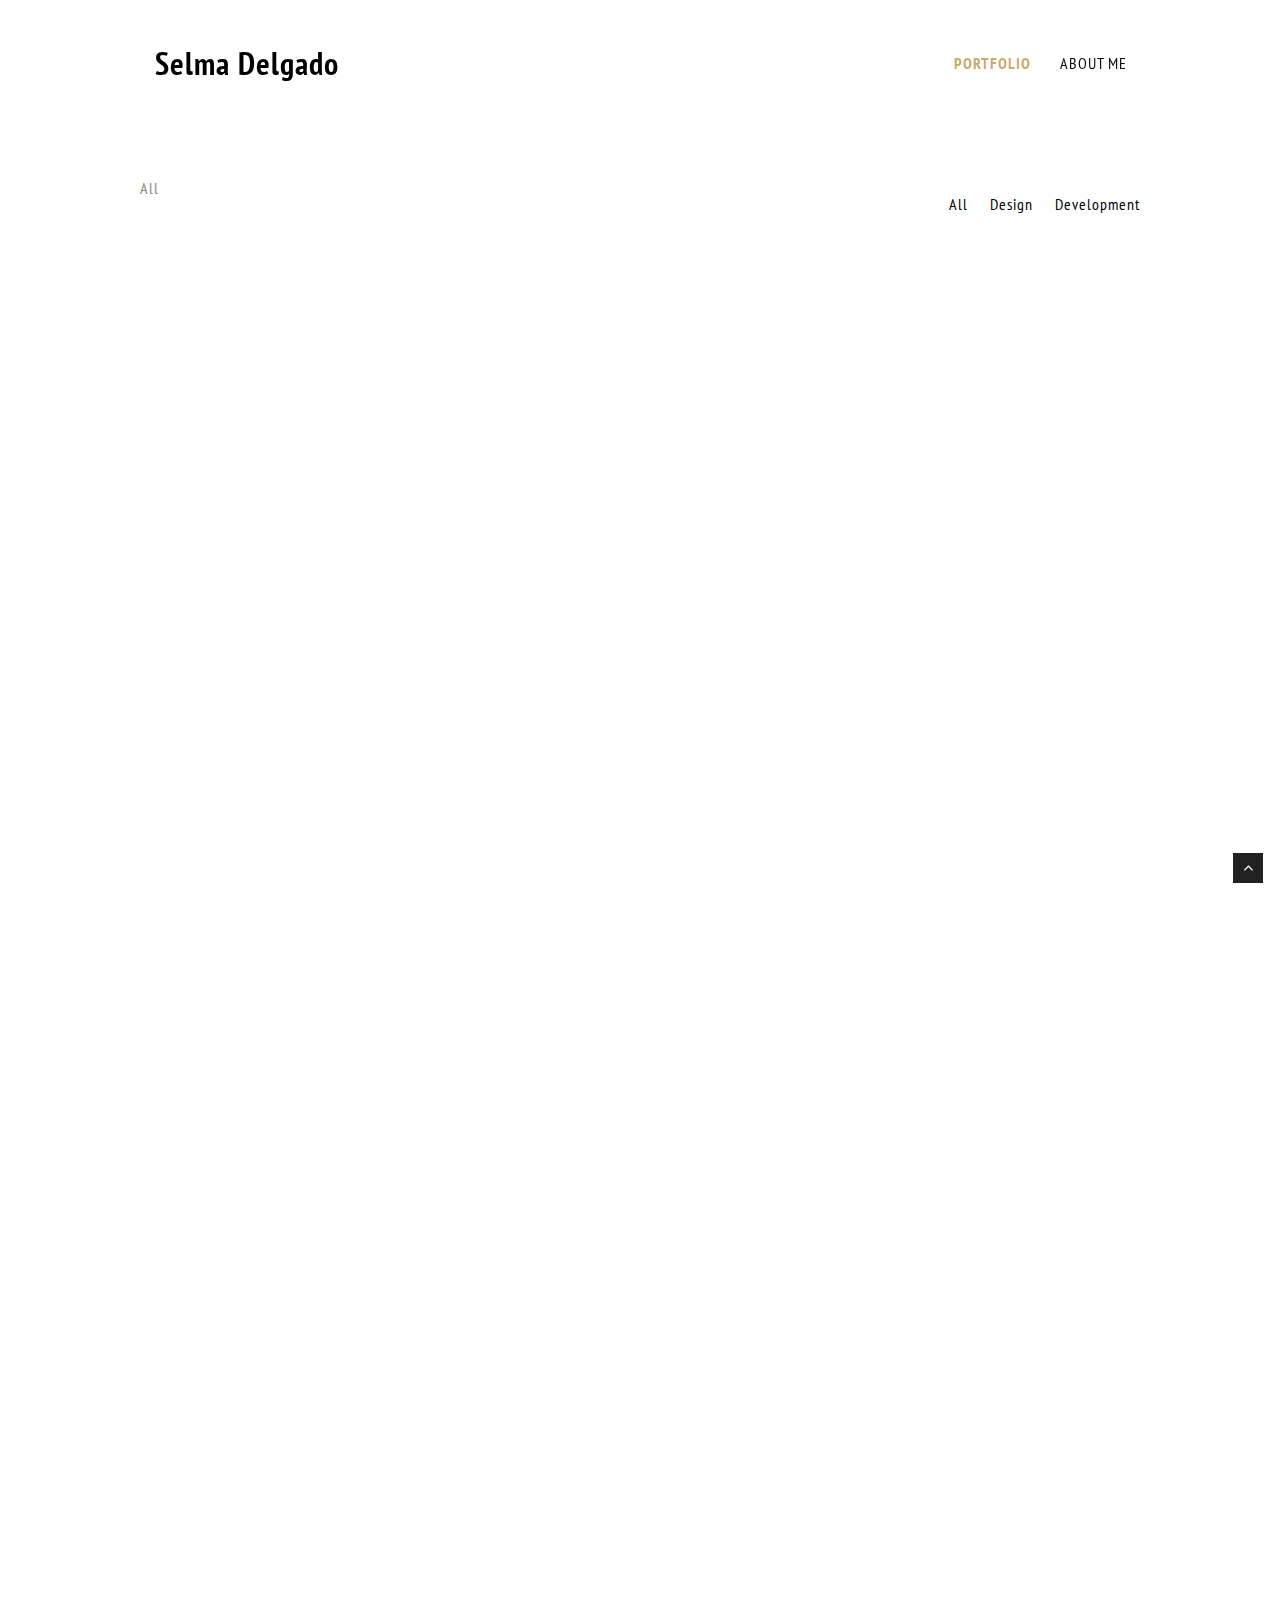
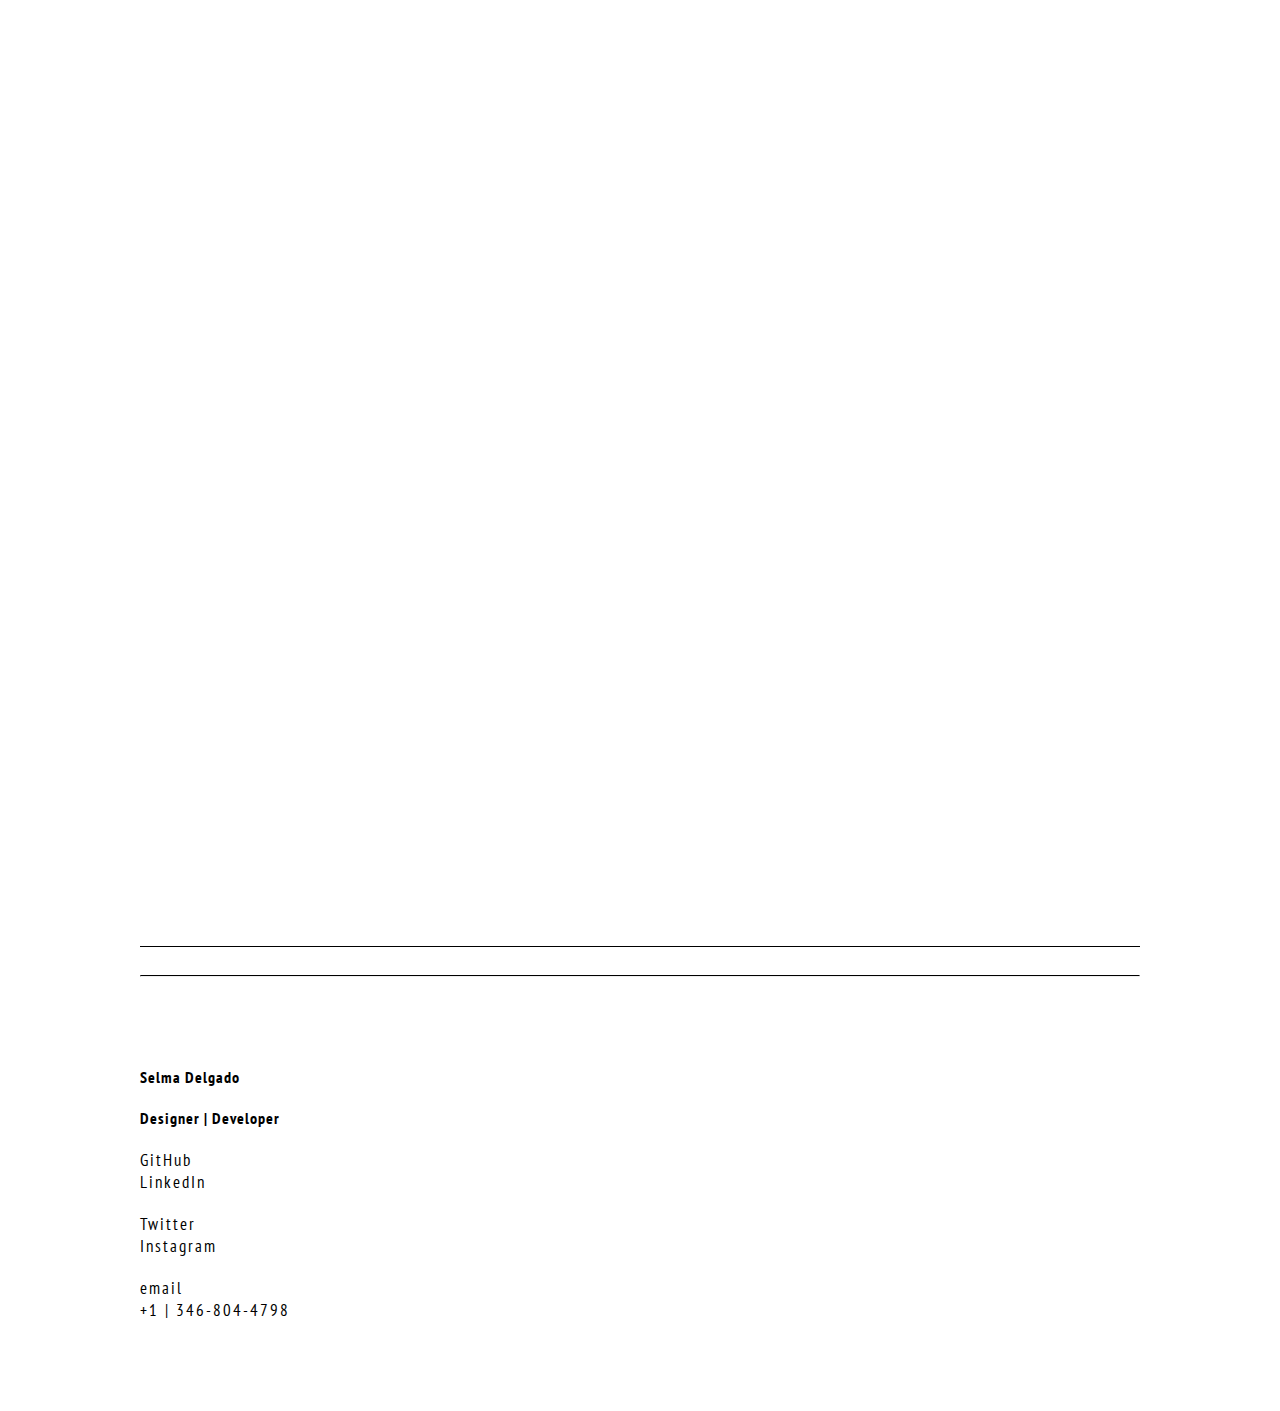
==== commit 19b6a1e4: "Styled Filter buttons on Index" ====
--- a/index.html
+++ b/index.html
@@ -28,14 +28,13 @@
 <body>
     <header>
         <div class="container">
-            <div class="cd-logo">
-                
-                <h1>Selma Delgado</h1>
+            <div class="cd-logo"> 
+                <h1 style="margin-top: 26px">Selma Delgado</h1>
             </div>
 
             <nav class="cd-main-nav-wrapper">
                 <ul class="cd-main-nav">
-                    <li><a href="#" style="color:#CDA96D; font-weight: 600;">Portfolio</a></li>
+                    <li><a href="#" style="color:#CDA96D; font-weight: 600; margin-top: 26px">Portfolio</a></li>
                     <li><a href="about-me.html">About Me</a></li>
                 </ul> <!-- .cd-main-nav -->
             </nav> <!-- .cd-main-nav-wrapper -->
@@ -139,20 +138,20 @@
                 
                  <div class="col-md-3 m-g-30">
                     <p class="text-uppercase footer-links">
-                        <a href="https://github.com/selmadelgado">GitHub</a><br>
-                        <a href="https://www.linkedin.com/in/selmadelgado/">LinkedIn</a>
+                        <a href="https://github.com/selmadelgado" target="_blank">GitHub</a><br>
+                        <a href="https://www.linkedin.com/in/selmadelgado/" target="_blank">LinkedIn</a>
                     </p>
                 </div> 
                 <div class="col-md-3 m-g-30">
                     <p class="text-uppercase">
-                        <a href="https://twitter.com/selmadelgado">Twitter</a><br>
-                        <a href="https://www.instagram.com/selmadelgado/">Instagram</a><br>
+                        <a href="https://twitter.com/selmadelgado" target="_blank">Twitter</a><br>
+                        <a href="https://www.instagram.com/selmadelgado/" target="_blank">Instagram</a><br>
                     </p>
                 </div>
 
                 <div class="col-md-3 m-g-30">
                     <p class="text-uppercase">
-                        <a href="mailto:selmadelgado@gmail.com ">email</a><br>
+                        <a href="mailto:selmadelgado@gmail.com" target="_blank">email</a><br>
                         <a>+1 | 346-804-4798</a>
                     </p>
                 </div>
--- a/css/style.css
+++ b/css/style.css
@@ -19,6 +19,13 @@
   letter-spacing: 1px;
 }
 
+.aboutMe {
+  font-family: 'Abel', sans-serif;
+  font-family: 'Google Sans',Roboto,RobotoDraft,Helvetica,Arial,sans-serif;
+  font-size: .85em;
+  line-height: 1.5;
+}
+
 a {
   color: #ffffff;
   text-decoration: none;
@@ -28,6 +35,36 @@
   font-size: 1.65em;
   font-weight: 500;
   line-height: 1.8;
+}
+
+h3 {
+  font-size: 1.25em;
+  font-weight: 500;
+  line-height: 1.5;
+}
+
+.pink {background-color: #F3E5DE;}
+.row {
+  padding: 2% 0;
+  margin-left: auto;
+  margin-right: auto;
+  margin-bottom: 20px;
+}
+
+.container {
+  position: relative;
+  max-width: 1000px;
+  margin: 0 auto;
+  box-sizing: border-box;
+}
+
+img {
+  max-width: 100%;
+}
+
+img.avatar {
+  border-radius: 400px;
+  border: 4px solid #fff;
 }
 
 /* --------------------------------
@@ -494,7 +531,6 @@
 .cd-main-content {
   position: relative;
   z-index: 2;
-  min-height: 100vh;
   padding-top: 50px;
   -webkit-transition: -webkit-transform 0.3s;
   -moz-transition: -moz-transform 0.3s;
@@ -614,10 +650,13 @@
 .filter-wrap {
   padding-top: 70px;
   padding-bottom: 30px;
+  width: 100%;
 }
 
 .filter-style-button {
   cursor: pointer;
+  display: inline;
+  padding-left: 18px;
 }
 
 .filter-style-button:hover {
@@ -630,8 +669,7 @@
 }
 
 .border-hr {
-  padding-left: 15px;
-  padding-right: 15px;
+  border-top: 1px solid black;
 }
 
 .border-hr hr {
@@ -728,8 +766,6 @@
 }
 
 
-
-
 @media only screen and (max-width: 600px) {
 
   h1 { 
@@ -750,7 +786,19 @@
 
 }
 
-
 div.project-descripton {
   line-height: 1.8;
+}
+
+.footer-links {
+  color: #000000;
+}
+
+h1 a {
+  text-decoration: none;
+}
+
+@media (min-width: 550px)
+.four.columns {
+    width: 30.6666666667%;
 }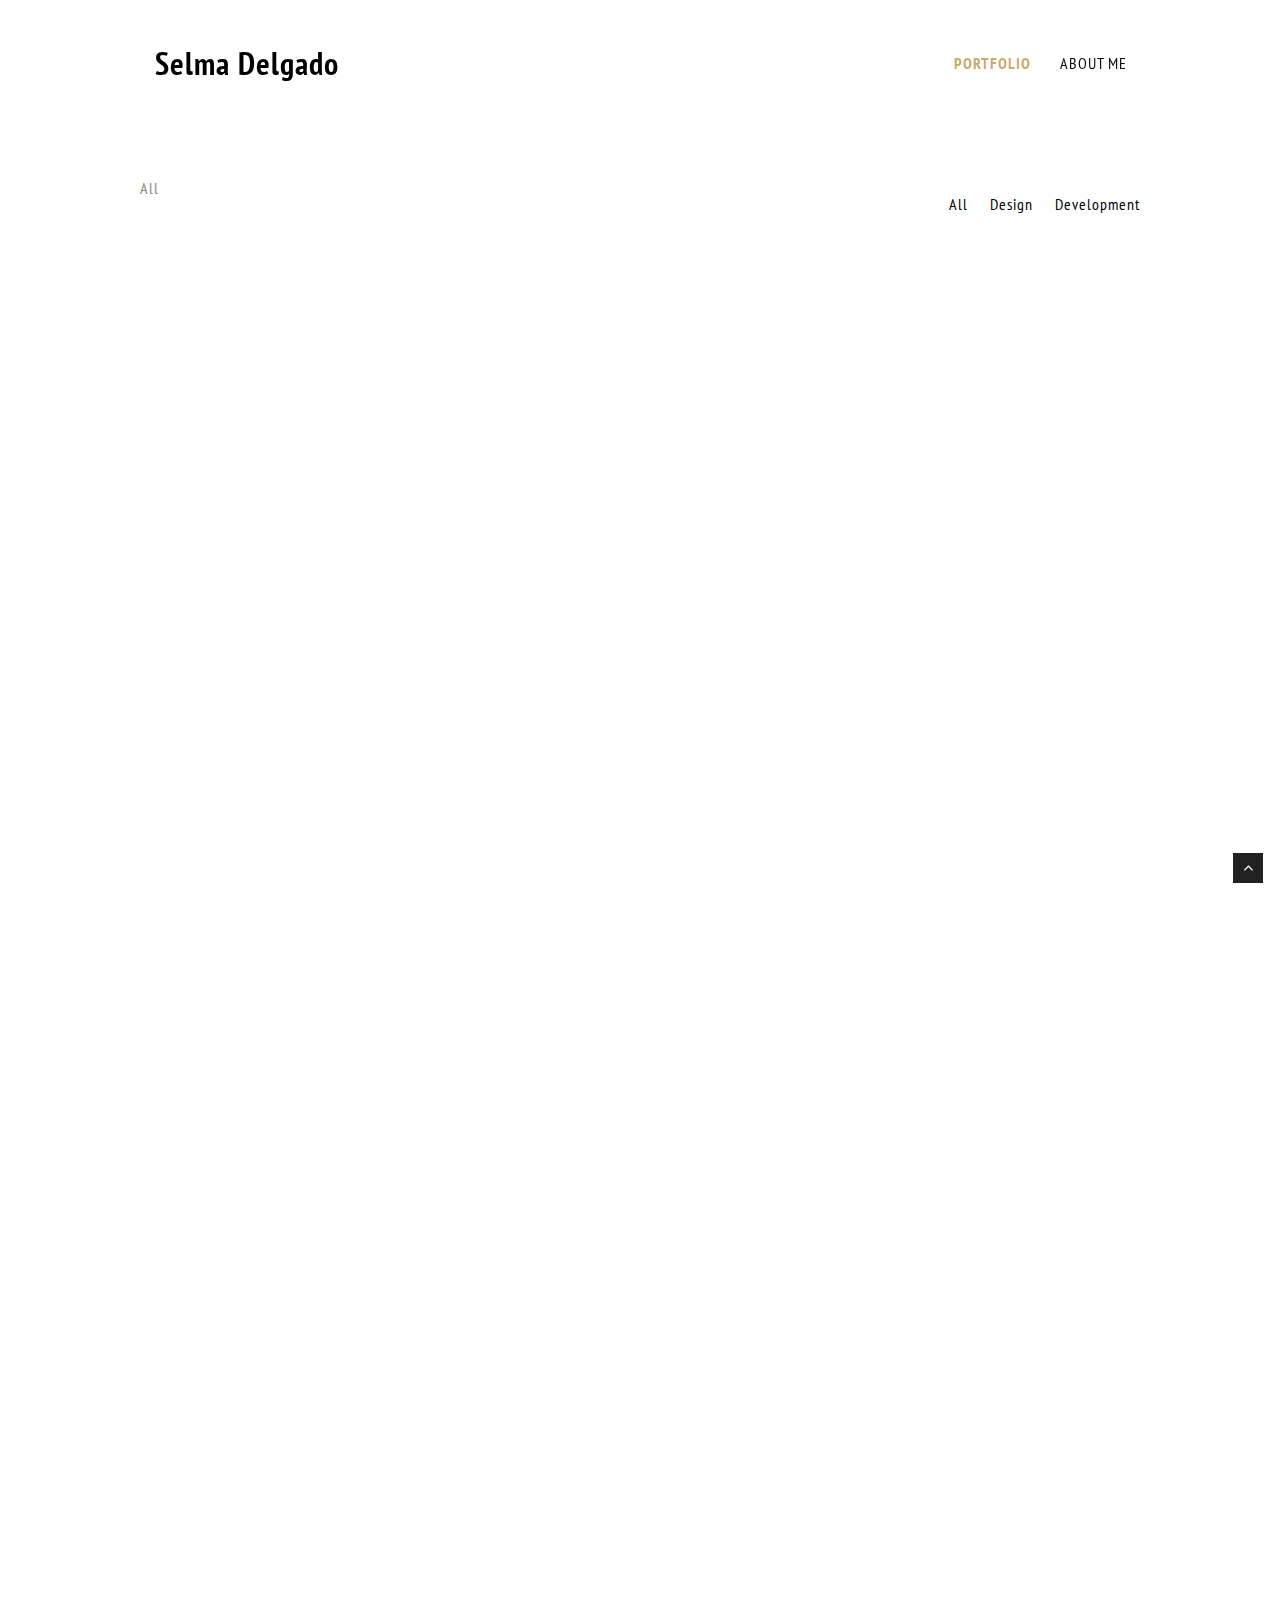
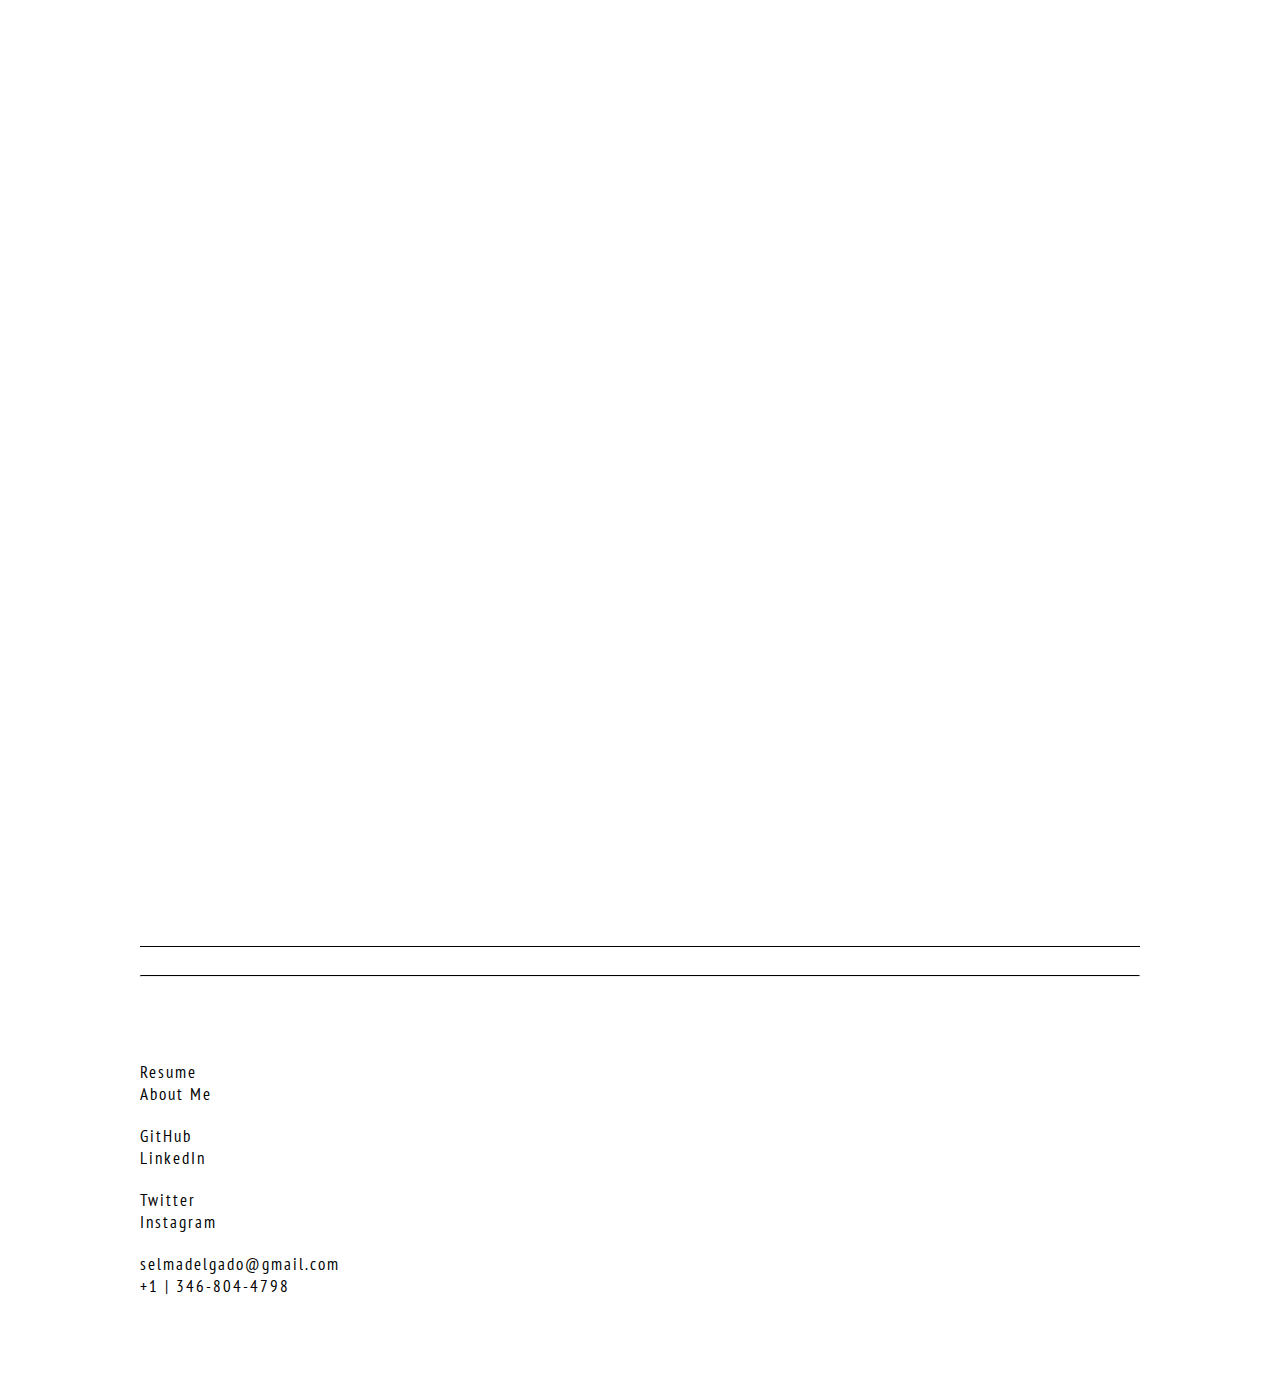
==== commit 1a5cb6f6: "Updated footer to include email links" ====
--- a/index.html
+++ b/index.html
@@ -132,8 +132,11 @@
             </div>
             <div class="row information">
                 <div class="col-md-3 m-g-30">
-                    <h4>Selma Delgado</h4>
-                    <h4>Designer | Developer</h4>
+                    <p class="text-uppercase footer-links">
+                        <a href="SelmaDelgado-2018-Resume.pdf" target="_blank">Resume</a><br>
+                        <a href="about-me.html" target="_blank">About Me</a>
+                    </p>
+
                 </div>
                 
                  <div class="col-md-3 m-g-30">
@@ -151,7 +154,7 @@
 
                 <div class="col-md-3 m-g-30">
                     <p class="text-uppercase">
-                        <a href="mailto:selmadelgado@gmail.com" target="_blank">email</a><br>
+                        <a href="mailto:selmadelgado@gmail.com" target="_blank">selmadelgado@gmail.com</a><br>
                         <a>+1 | 346-804-4798</a>
                     </p>
                 </div>
--- a/css/style.css
+++ b/css/style.css
@@ -685,6 +685,7 @@
   color: #000000;
   letter-spacing: 2px;
   font-size: 17px;
+  line-height: 22px;
 }
 
 footer .dark-to-top {
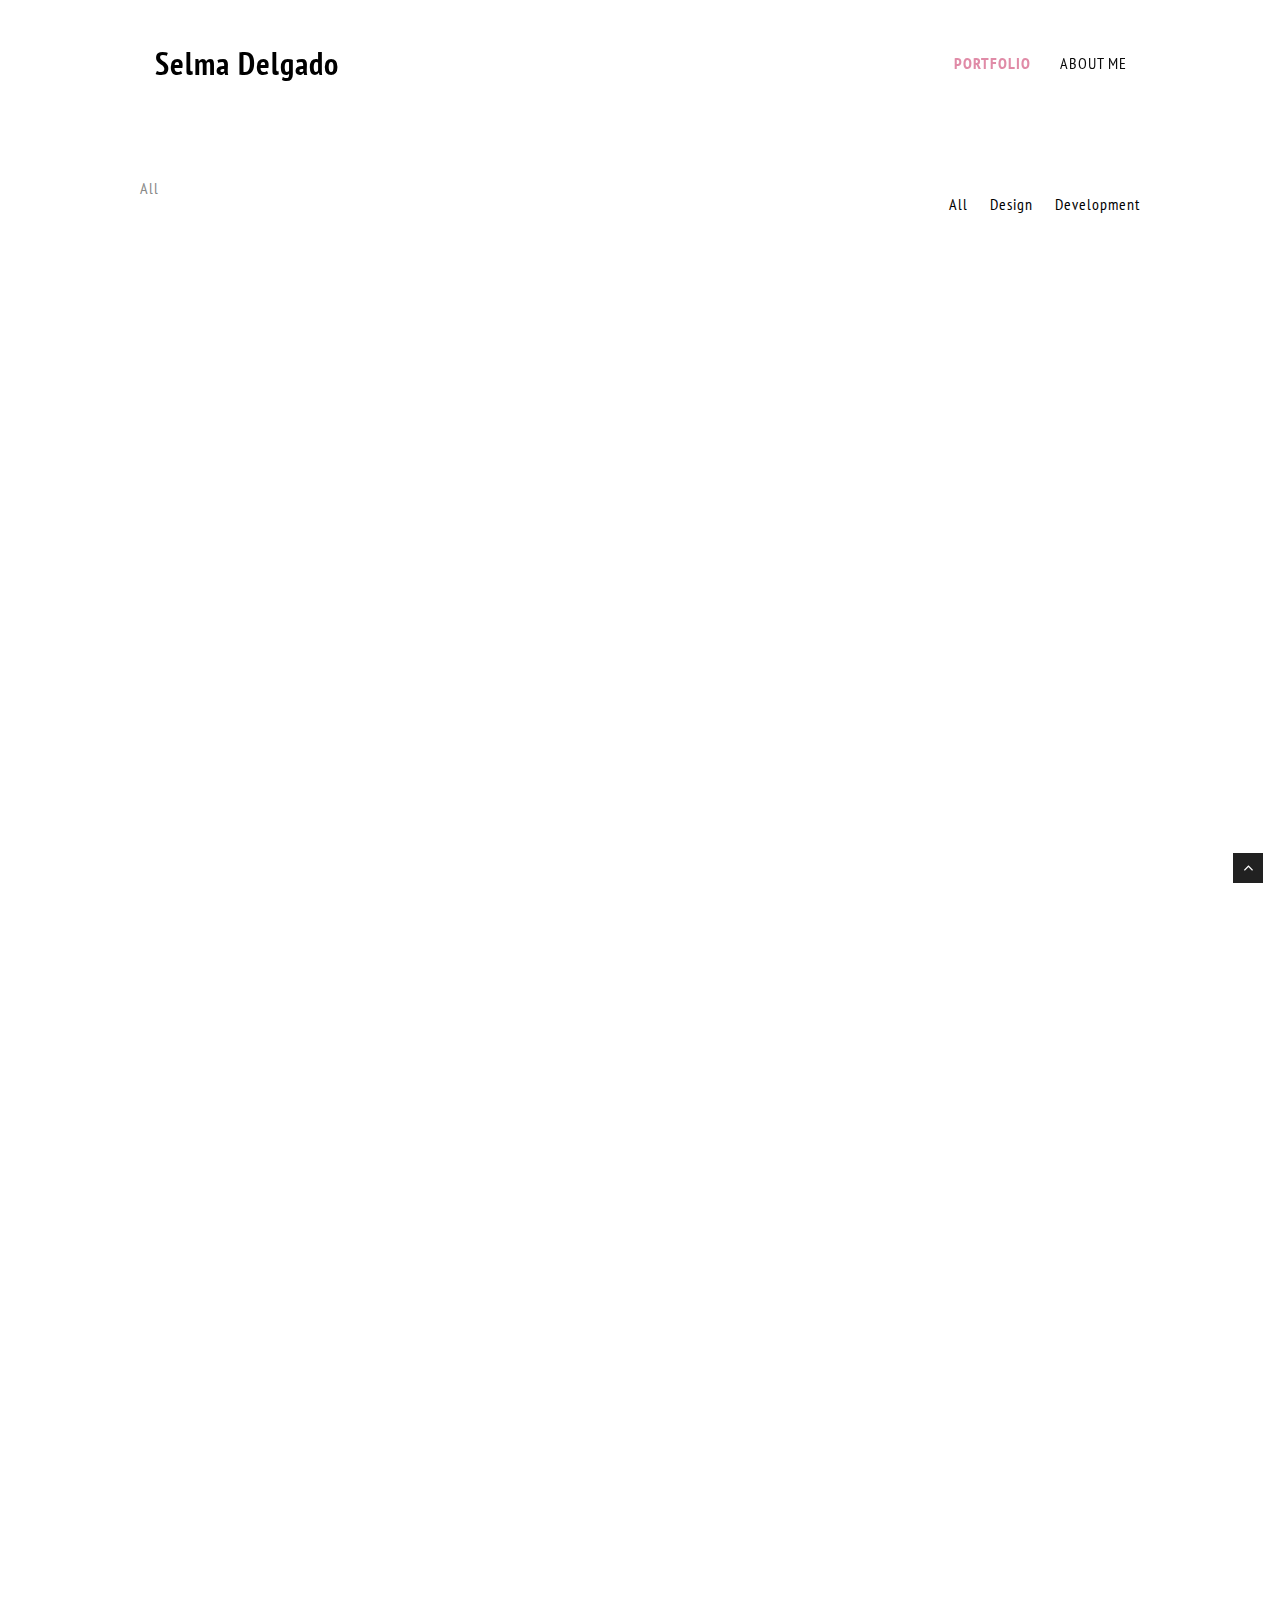
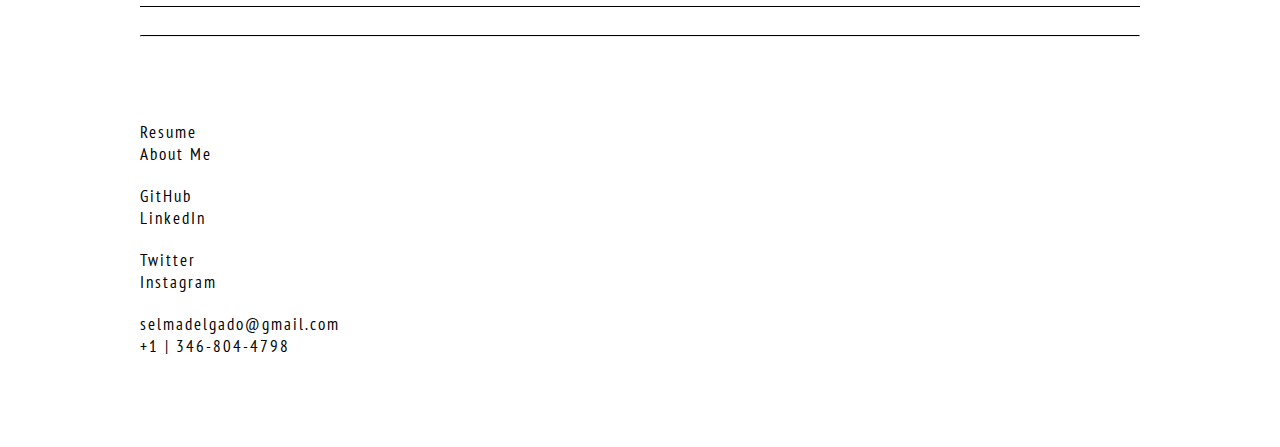
==== commit cb9a0e25: "Added ClassUp Project to site" ====
--- a/index.html
+++ b/index.html
@@ -34,7 +34,7 @@
 
             <nav class="cd-main-nav-wrapper">
                 <ul class="cd-main-nav">
-                    <li><a href="#" style="color:#CDA96D; font-weight: 600; margin-top: 26px">Portfolio</a></li>
+                    <li><a href="#" style="color:#E08BA7; font-weight: 600; margin-top: 26px">Portfolio</a></li>
                     <li><a href="about-me.html">About Me</a></li>
                 </ul> <!-- .cd-main-nav -->
             </nav> <!-- .cd-main-nav-wrapper -->
@@ -111,11 +111,21 @@
                     </div>
                 </div>
 
-                <div class="col-vr-6 col-xs-6 col-md-4 m-g-30 filter development photo animate">
+                <!-- <div class="col-vr-6 col-xs-6 col-md-4 m-g-30 filter development photo animate">
                     <div class="each-item">
                             <img class="port-image" src="img/train-schedule-00.png"/>
                             <div class="cap1">
                                 <h1><a href="train-schedule.html">Train Schedule</a></h1> 
+                                </div>
+                    </div>
+                </div>--->
+
+
+                <div class="col-vr-6 col-xs-6 col-md-4 m-g-30 filter development photo animate">
+                    <div class="each-item">
+                            <img class="port-image" src="img/class-up-00.png"/>
+                            <div class="cap1">
+                                <h1><a href="class-up.html">classUp</a></h1> 
                                 </div>
                     </div>
                 </div>
@@ -136,7 +146,6 @@
                         <a href="SelmaDelgado-2018-Resume.pdf" target="_blank">Resume</a><br>
                         <a href="about-me.html" target="_blank">About Me</a>
                     </p>
-
                 </div>
                 
                  <div class="col-md-3 m-g-30">
--- a/css/style.css
+++ b/css/style.css
@@ -241,7 +241,7 @@
   right: 0;
   width: 260px;
   height: 100vh;
-  overflow: auto;
+  overflow: hidden !important;
   -webkit-overflow-scrolling: touch;
   visibility: hidden;
   /*background: #1e262c;*/
@@ -261,12 +261,12 @@
   transition: transform 0.3s, opacity 0.3s;
 }
 .cd-main-nav a:focus {
-  color: #cda96d;
+  color: #E08BA7;
   text-decoration: none;
   font-weight: 700;
 }
 .cd-main-nav a:hover {
-  color: #cda96d;
+  color: #E08BA7;
   text-decoration: none;
 }
 .cd-main-nav li ul {
@@ -555,7 +555,7 @@
   width: 100%;
   height: auto;
   visibility: visible;
-  overflow: visible;
+  overflow: hidden;
 }
 .no-js .cd-main-nav li {
   display: inline-block;
@@ -661,7 +661,7 @@
 
 .filter-style-button:hover {
   cursor: pointer;
-  color: #cda96d;
+  color: #E08BA7;
 }
 
 .category {
@@ -802,4 +802,6 @@
 @media (min-width: 550px)
 .four.columns {
     width: 30.6666666667%;
-}+}
+
+.hideOverflow {overflow: hidden;}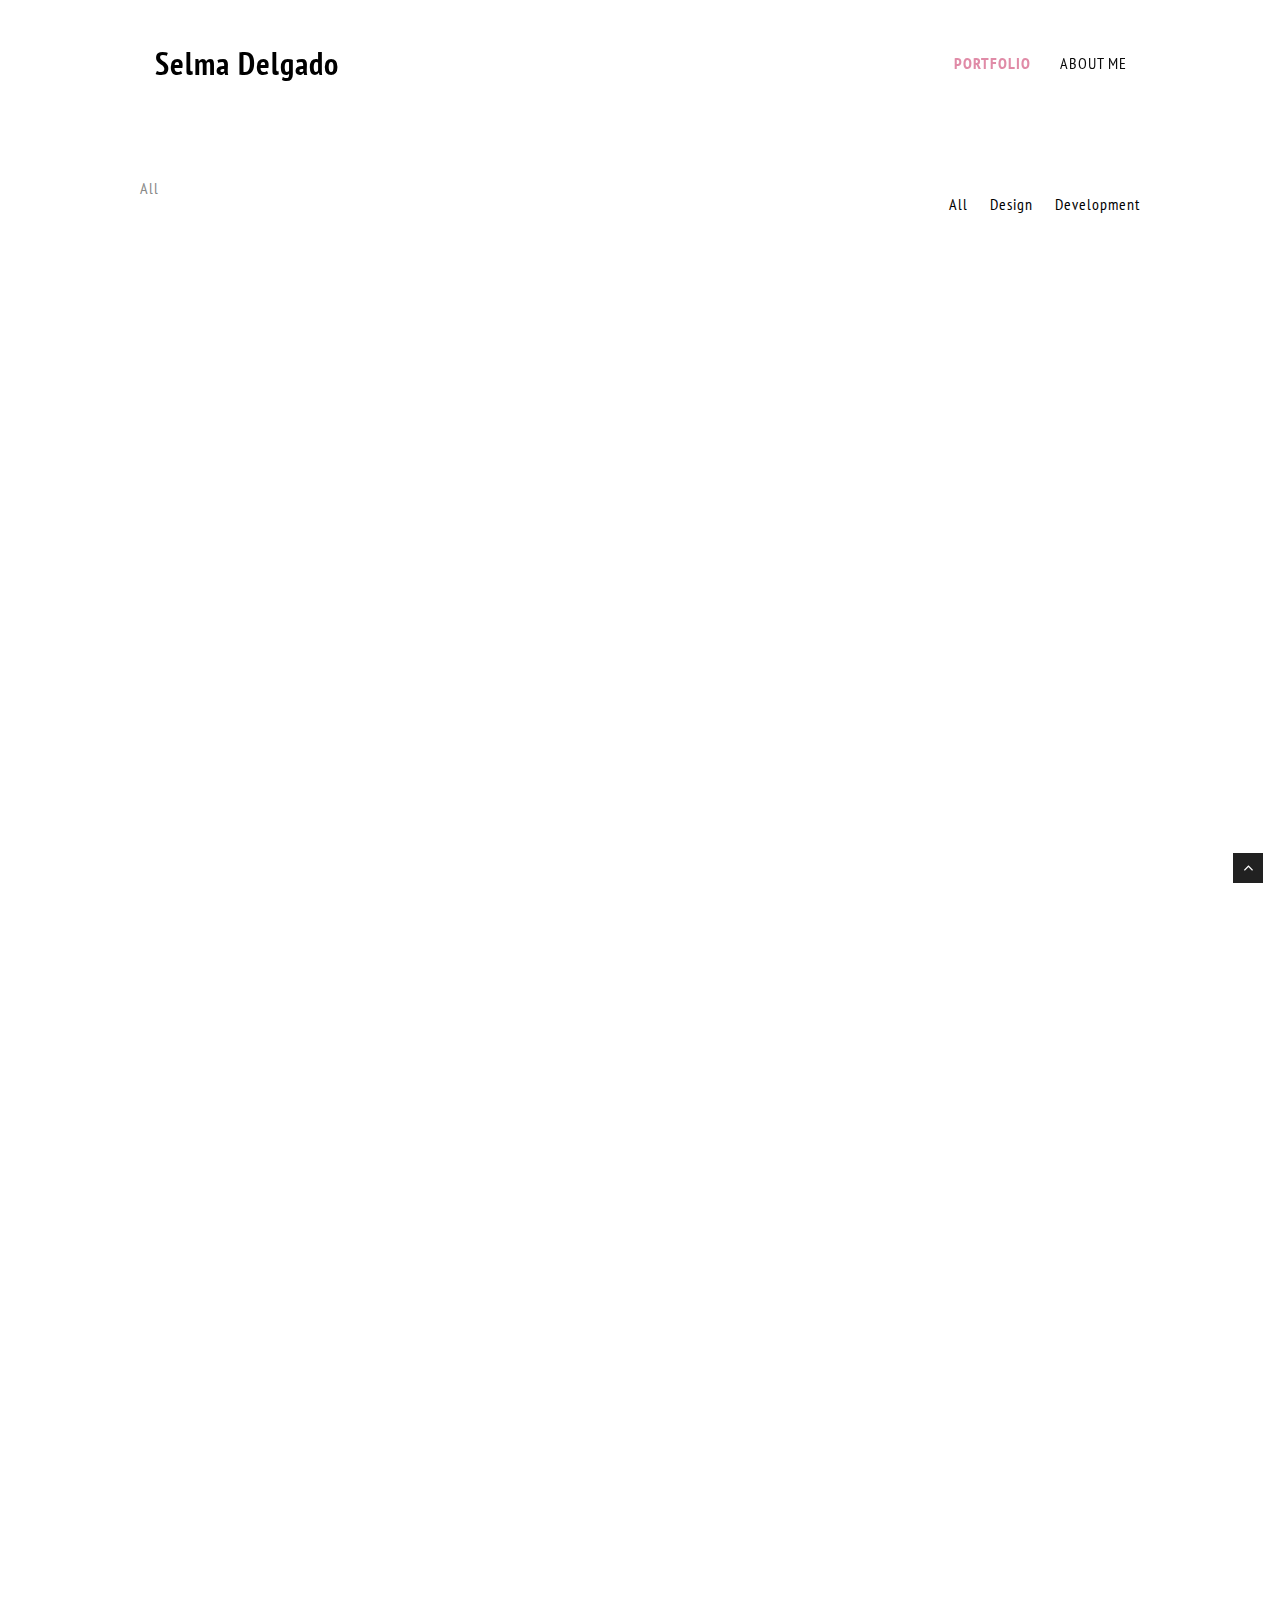
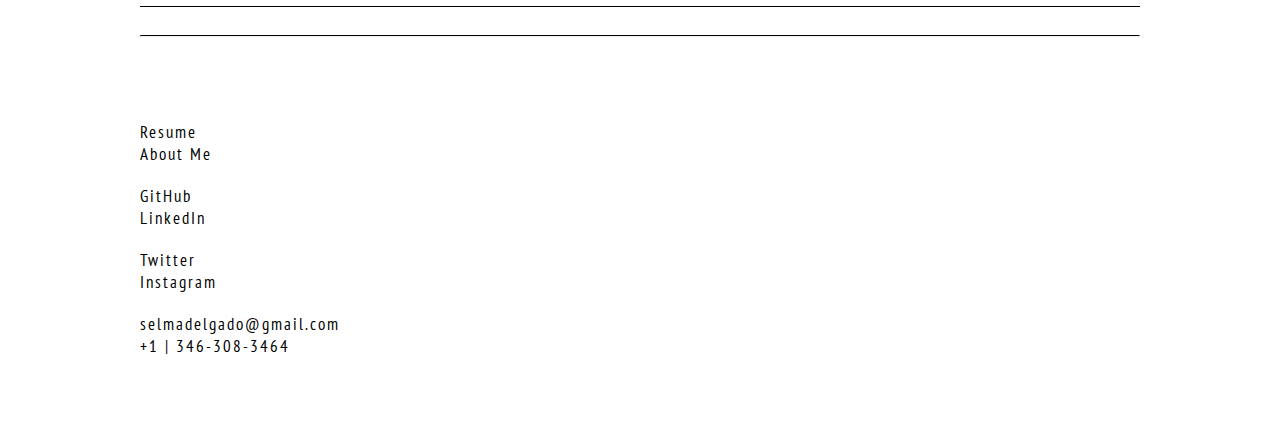
==== commit f35ad342: "Update Phone Number on Footer" ====
--- a/index.html
+++ b/index.html
@@ -164,7 +164,7 @@
                 <div class="col-md-3 m-g-30">
                     <p class="text-uppercase">
                         <a href="mailto:selmadelgado@gmail.com" target="_blank">selmadelgado@gmail.com</a><br>
-                        <a>+1 | 346-804-4798</a>
+                        <a>+1 | 346-308-3464</a>
                     </p>
                 </div>
             </div>
